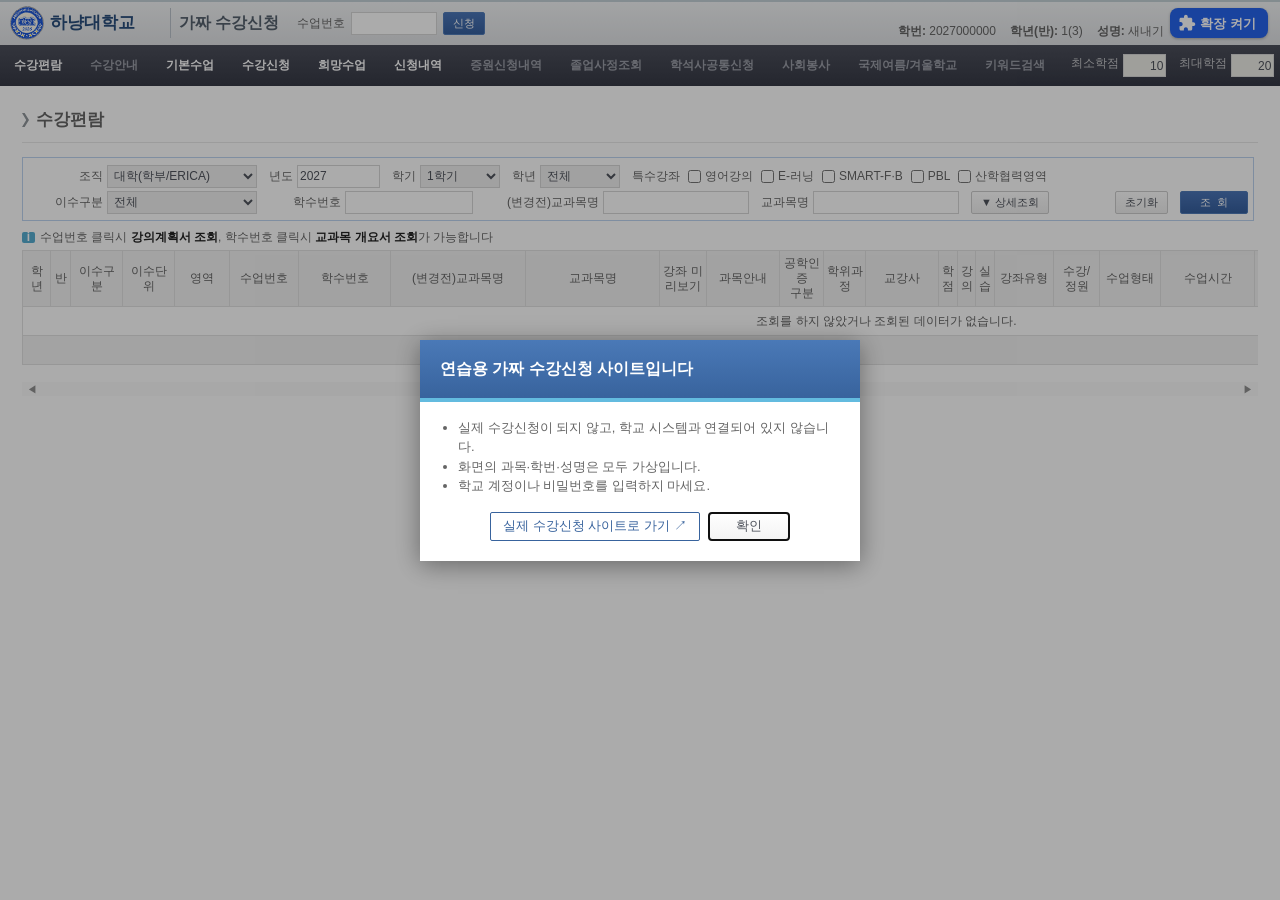
==== mock/index.html @ 7cc4e274 "fix: #30 리뷰 반영 (클릭 차단·패널·상태 바·목업 정리) core - 패널이 닫힌 뒤 확장 끄기를 0.5초 늦춰 더블클릭의 두 번째 클릭까지 막음 - 패널이 열려 있으면 " ====
<!doctype html>
<html lang="ko">
<head>
<meta charset="utf-8">
<title>가짜 수강신청</title>
<!--
  개발용 목업: 실제 수강신청 화면의 구조·흐름만 참고해 새로 작성. 과목·인물 데이터는 모두 가상.
  확장이 붙을 지점(메뉴 a[title], 버튼 value 문구, #gdMain 등)은 실제 화면과 같게 유지.
  알림 문구는 실제 문구를 확인하기 전까지 임시.
-->
<link rel="stylesheet" href="mock.css">
</head>
<body>
<div id="logo-area">
  <div class="left-area"><img class="school-logo" src="logo.png" alt=""><span class="school-name">하냥대학교</span><h2>가짜 수강신청</h2>
    <div class="quick-area">
      <label for="edQuickSuupNo">수업번호</label>
      <input type="text" id="edQuickSuupNo" size="7">
      <input type="button" id="btn_save_quick" class="blue" value="신청" data-act="quick">
    </div>
  </div>
  <div class="right-area">
    <span><b>학번:</b> 2027000000</span>
    <span><b>학년(반):</b> 1(3)</span>
    <span><b>성명:</b> 새내기</span>
  </div>
</div>
<div id="wrap">
  <div id="snb">
    <ul id="menu"></ul>
    <div class="credits hakjeom-area">
      <span class="text-type">최소학점</span> <input type="text" id="edMinHakjeom" readonly disabled>
      <span class="text-type" id="iwolHakjeom">최대학점</span> <input type="text" id="edMaxHakjeom" readonly disabled>
      <span class="text-type">신청학점</span> <input type="text" id="edSincheongHakjeom" readonly disabled>
      <span class="text-type">영어등급</span> <input type="text" readonly disabled>
    </div>
  </div>
  <div id="content-wrap"><div id="hyinContents"></div></div>
</div>
<!-- 브라우저 툴바의 확장 아이콘 대신 (오른쪽 위, 누르면 그 자리에 패널): extension/files.js의 파일을 차례로 불러오고 아이콘 클릭과 같이 동작 (data-sg라 차단 대상에서 빠짐) -->
<button type="button" id="dev-guide" title="신입생 시뮬레이터 확장 (실제로는 브라우저 툴바의 확장 아이콘)" data-sg>
  <svg viewBox="0 0 24 24" aria-hidden="true"><path d="M20.5 11H19V7c0-1.1-.9-2-2-2h-4V3.5C13 2.12 11.88 1 10.5 1S8 2.12 8 3.5V5H4c-1.1 0-2 .9-2 2v3.8h1.5c1.49 0 2.7 1.21 2.7 2.7s-1.21 2.7-2.7 2.7H2V20c0 1.1.9 2 2 2h3.8v-1.5c0-1.49 1.21-2.7 2.7-2.7s2.7 1.21 2.7 2.7V22H17c1.1 0 2-.9 2-2v-4h1.5c1.38 0 2.5-1.12 2.5-2.5S21.88 11 20.5 11z"/></svg>
  확장 켜기
</button>

<!-- 첫 진입 안내: 이 브라우저에서 한 번 확인하면 다시 띄우지 않음 (data-sg라 확장이 켜져 있어도 닫을 수 있음) -->
<dialog id="notice-dialog" class="course-dialog" data-kind="notice" aria-labelledby="notice-dialog-title" data-sg>
  <form method="dialog">
    <header class="course-dialog-header"><h2 id="notice-dialog-title">연습용 가짜 수강신청 사이트입니다</h2></header>
    <div class="course-dialog-content">
      <ul>
        <li>실제 수강신청이 되지 않고, 학교 시스템과 연결되어 있지 않습니다.</li>
        <li>화면의 과목·학번·성명은 모두 가상입니다.</li>
        <li>학교 계정이나 비밀번호를 입력하지 마세요.</li>
      </ul>
      <div class="course-dialog-footer">
        <a class="notice-real-link" href="https://portal.hanyang.ac.kr/sugang/sulg.do" target="_blank" rel="noopener noreferrer">실제 수강신청 사이트로 가기 ↗</a>
        <button class="course-dialog-close" autofocus>확인</button>
      </div>
    </div>
  </form>
</dialog>

<dialog id="course-dialog" class="course-dialog" aria-labelledby="course-dialog-title" data-sg>
  <form method="dialog">
    <header class="course-dialog-header">
      <h2 id="course-dialog-title"></h2>
      <button class="course-dialog-cross" aria-label="닫기" autofocus></button>
    </header>
    <div class="course-dialog-content">
      <div id="course-dialog-body"></div>
      <div class="course-dialog-footer"><button class="course-dialog-close">닫기</button></div>
    </div>
  </form>
</dialog>
<script>
const ME = { dept: '소프트웨어학부', min: 10, max: 20, gyoyangMax: 10 }; // 27학번 1학년, 개강 전 교양 10학점 제한

const K = 'no code name type area dept year cls prof credit lec lab time room cap enrolled hope limit'.split(' ');
const C = [
  ['10101', 'SWE1001', '프로그래밍기초', '전공기초', '', '소프트웨어학부', 1, 1, '김하늘', 3, 2, 2, '월(09:00-11:00) 수(09:00-11:00)', '공학관 301호', 45, 0, 52, '1학년 허용 / 소프트웨어학부만'],
  ['10102', 'SWE1001', '프로그래밍기초', '전공기초', '', '소프트웨어학부', 1, 2, '김하늘', 3, 2, 2, '화(13:00-15:00) 목(13:00-15:00)', '공학관 301호', 45, 0, 38, '1학년 허용 / 소프트웨어학부만'],
  ['10103', 'SWE1002', '이산수학', '전공기초', '', '소프트웨어학부', 1, 1, '이도윤', 3, 3, 0, '화(09:00-10:30) 목(09:00-10:30)', '공학관 205호', 60, 0, 64, ''],
  ['10104', 'SWE1003', '컴퓨터과학개론', '전공핵심', '', '소프트웨어학부', 1, 1, '박서연', 3, 3, 0, '월(13:00-14:30) 수(13:00-14:30)', '공학관 402호', 60, 0, 57, ''],
  ['20001', 'GEN1001', '대학글쓰기', '교양필수', '기초영역', '교양교육센터', 1, 3, '최민지', 2, 2, 0, '금(10:00-12:00)', '인문관 110호', 35, 0, 40, '1학년 허용 / 3반 대상'],
  ['20002', 'GEN1002', 'AI와사고', '교양필수', '기초영역', '교양교육센터', 1, 3, '한지호', 2, 2, 0, '목(15:00-17:00)', '공학관 PC실', 40, 0, 41, ''],
  ['20003', 'GEN1003', '영어회화1', '교양필수', '기초영역', '교양교육센터', 1, 3, 'Emily Park', 2, 2, 0, '화(15:00-17:00)', '국제관 204호', 25, 1, 27, '영어등급별 반 배정'],
  ['30001', 'GEN2101', '영화로읽는심리학', '교양선택', '인간이해영역', '교양교육센터', 1, 1, '문수아', 3, 3, 0, '월(10:30-12:00) 수(10:30-12:00)', '인문관 201호', 40, 31, 176, ''],
  ['30002', 'GEN2102', '생활속의경제학', '교양선택', '사회이해영역', '교양교육센터', 1, 1, '이서준', 3, 3, 0, '화(10:30-12:00) 목(10:30-12:00)', '경상관 201호', 50, 12, 64, ''],
  ['30003', 'GEN2103', '테니스', '교양선택', '자기인식영역', '교양교육센터', 1, 1, '오지훈', 2, 0, 2, '월(11:00-13:00)', '테니스장', 30, 30, 88, ''],
  ['30004', 'GEN2104', '미술과치유', '교양선택', '예술영역', '교양교육센터', 1, 1, '윤채원', 2, 2, 0, '수(15:00-17:00)', '예술관 302호', 25, 16, 140, ''],
  ['30005', 'GEN2105', '창업아이디어발상', '교양선택', '미래기술영역', '교양교육센터', 1, 1, '장민호', 3, 3, 0, '금(13:00-16:00)', '창업센터 세미나실', 60, 5, 30, ''],
  ['30006', 'GEN2106', '데이터시각화입문', '교양선택', '미래기술영역', '교양교육센터', 1, 1, '서지안', 3, 2, 2, '목(09:00-12:00)', '공학관 PC실', 40, 22, 95, ''],
  ['30007', 'GEN2107', '세계사의장면들', '교양선택', '역사영역', '교양교육센터', 1, 1, '임도현', 3, 3, 0, '월(15:00-16:30) 수(15:00-16:30)', '인문관 305호', 80, 44, 70, ''],
  ['40001', 'BUS1001', '경영학원론', '전공기초', '', '경영학부', 1, 1, '강예린', 3, 3, 0, '화(09:00-10:30) 목(09:00-10:30)', '경상관 101호', 70, 0, 85, '경영학부 1학년만 허용'],
  ['40002', 'DES1001', '디자인씽킹', '전공기초', '', '디자인학부', 1, 1, '조하은', 3, 1, 2, '금(09:00-12:00)', '디자인관 201호', 30, 0, 26, ''],
].map(r => Object.fromEntries(K.map((k, i) => [k, r[i]])));
const byNo = Object.fromEntries(C.map(c => [c.no, c]));

let hope = ['30001', '30004', '30006', '30007', '10101', '10102', '30002']; // A안·B안 섞어 담아 둔 상태
const selectedHope = new Set(hope);
let done = ['20003']; // 이미 1과목 신청된 상태 (신청내역·수강취소 화면 확인용)
const found = {}, query = {}; // 페이지별 조회 결과·조건 (화면 이동해도 유지)
const sum = type => done.map(n => byNo[n]).filter(c => !type || c.type.startsWith(type)).reduce((s, c) => s + c.credit, 0);

// ---------- 표 열 정의 ----------
const btn = (v, act, c, cls = '') => `<input type="button" class="${cls}" value="${v}" data-act="${act}" data-no="${c.no}">`;
const magnifier = (c, action, label) => `<button type="button" class="course-detail-button" aria-label="${label}" data-act="${action}" data-no="${escapeAttr(c.no)}"><svg aria-hidden="true" viewBox="0 0 16 16"><circle cx="6.5" cy="6.5" r="3.5"/><path d="m9 9 4 4"/></svg></button>`;
const courseTextLink = (c, value, action) => value ? `<a href="#" class="course-text-link" data-act="${action}" data-no="${escapeAttr(c.no)}">${escapeAttr(value)}</a>` : '';
const courseNumber = (c, key, action, label) => c[key] ? `<span class="course-number">${courseTextLink(c, c[key], action)}${magnifier(c, action, label)}</span>` : '';
const col = {
  check: [() => `<input type="checkbox" id="chooseAll" aria-label="희망수업 전체 선택"${hope.length && hope.every(n => selectedHope.has(n)) ? ' checked' : ''}>`, c => `<input type="checkbox" name="editBox" value="${c.no}" aria-label="${escapeAttr(c.name)} 선택"${selectedHope.has(c.no) ? ' checked' : ''}>`],
  order: ['정렬순서', c => `<select class="orderSeq" aria-label="${escapeAttr(c.name)} 정렬순서"><option value="">선택</option>${hope.map((_, j) => `<option>${j + 1}</option>`).join('')}</select>`],
  apply: ['수강신청', c => btn('신청', 'apply', c, 'blue')],
  increase: ['증원신청', () => ''],
  increaseTarget: ['증원신청 대상자', () => ''],
  hopeApply: ['수강신청', c => done.includes(c.no) ? '' : btn('신청', 'apply', c, 'blue')], // 실제 희망수업은 이미 신청한 과목에 [신청]이 없다
  hopeAdd: ['희망신청', c => btn('추가', 'hopeAdd', c)],
  hopeDel: ['희망수업 삭제', c => btn('희망삭제', 'hopeDel', c)],
  cancel: ['수강취소', c => btn('수강취소', 'cancel', c)],
  refund: ['환불', () => ''],
  year: ['학년', c => c.year], cls: ['반', c => c.cls],
  type: ['이수구분', c => c.type], area: ['영역', c => `<span class="course-area">${escapeAttr(c.area || '영역없음')}</span>`],
  no: ['수업번호', c => courseNumber(c, 'no', 'syllabus', '강의계획서 조회')],
  code: ['학수번호', c => courseNumber(c, 'code', 'overview', '교과목 개요서 조회')],
  name: ['교과목명', c => c.name],
  prof: ['교강사', c => c.prof], credit: ['학점', c => c.credit], lec: ['강의', c => c.lec], lab: ['실습', c => c.lab],
  seat: ['수강/<br>정원', c => courseTextLink(c, `${c.enrolled}/${c.cap}`, 'courseCapacity')],
  enrolled: ['신청인원', c => c.enrolled], cap: ['제한인원', c => c.cap], hope: ['희망인원', c => c.hope],
  retake: ['재수강<br>여부', () => 'N'],
  retakeCode: ['재수강 학수번호', () => ''],
  retakeName: ['재수강과목', () => ''],
  time: ['수업시간', c => c.time ? `<button type="button" class="course-link course-time" data-act="timetable" data-no="${c.no}">${c.time.split(/(?<=\))\s+/).map(line => `<span class="course-time-line">${escapeAttr(line)}</span>`).join('<br>')}</button>` : ''], room: ['강의실', c => c.room],
  limit: ['이수제한<br>여부', c => c.limit ? `<a href="#" data-act="limit" data-no="${c.no}">O</a>` : ''],
  dept: ['설강학과', c => courseTextLink(c, c.dept, 'courseDepartment')],
  unit: ['이수단위', () => ''], old: ['(변경전)교과목명', c => c.old || ''],
  preview: ['강좌 미리보기', () => ''], notice: ['과목안내', () => ''],
  accreditation: ['공학인증<br>구분', c => c.abek || ''], degree: ['학위과정', () => '학사'],
  format: ['강좌유형', c => c.gangjwaType || '일반'], mode: ['수업형태', () => ''],
  detail: ['과목상세 정보', c => `${courseTextLink(c, c.teuksu, 'courseDetail')} ${magnifier(c, 'courseDetail', '과목 상세 정보')}`], competency: ['6C핵심역량', () => ''],
  manager: ['관장학과', c => c.dept],
};
// 'hidden': 실제 수강신청 표처럼 머리글 없는 숨김 칸(td.hidden-type) 3개를 끼워 넣음 → 확장이 칸 위치를 제대로 세는지 확인용
const cellHtml = (k, c, i) => k === 'hidden' ? '<td class="hidden-type">1</td>'.repeat(3) : `<td>${col[k][1](c, i)}</td>`;
const catalogCols = 'year cls type unit area no code old name preview notice accreditation degree prof credit lec lab format seat mode time room limit detail competency dept manager'.split(' ');
const catalogWidths = [28,20,52,52,55,69,87,135,134,47,73,44,42,73,19,18,19,59,46,61,94,82,64,95,73,74,108];
const applyCols = ['apply', 'increase', 'increaseTarget', 'hidden', ...catalogCols.flatMap(k => k === 'preview' ? [k, 'hopeAdd'] : [k])];
const applyWidths = [58,58,112, ...catalogCols.flatMap((k, i) => k === 'preview' ? [catalogWidths[i], 64] : [catalogWidths[i]])];
const hopeCols = 'check order hopeApply enrolled cap hope type unit area no code name notice hopeDel accreditation retake retakeCode retakeName degree prof credit lec lab format time room limit detail dept manager'.split(' ');
const hopeWidths = [30,67,61,40,40,40,58,42,59,66,94,144,85,77,48,35,52,56,30,48,23,22,22,43,105,115,45,92,85,90];
const doneCols = 'cancel refund type unit area no code name notice accreditation retake retakeCode retakeName degree prof credit lec lab format seat time room detail dept manager'.split(' ');
const doneWidths = [76,50,54,48,58,73,93,145,74,48,43,58,61,42,60,22,22,22,49,54,100,112,103,88,100];
const basicCols = 'apply increase increaseTarget year cls type unit no code name hopeAdd notice accreditation degree prof credit lec lab format seat time room limit detail dept manager'.split(' ');
const basicSubCols = basicCols.filter(k => k !== 'unit' && k !== 'hopeAdd');
const basicWidths = [49,49,72,27,21,55,55,63,75,145,64,68,58,52,70,22,22,22,61,49,93,122,60,85,91,92];
const otherWidths = { check: 32, order: 75, year: 32, cls: 24, name: 140, time: 135, room: 125, dept: 100 };
let pageNo = 1;
const pager = () => `<div id="pagingPanel" align="center"><span>처음&nbsp;</span> <span>이전</span> <span class="numberLink">${[1, 2, 3].map(n => n === pageNo
  ? `<span class="strong">${n}</span>` : `<a style="cursor:pointer" data-act="page" data-page="${n}">${n}</a>`).join(' | ')}</span>`
  + `<a style="cursor:pointer" data-act="page" data-page="${Math.min(pageNo + 1, 3)}"><span>&nbsp;다음</span></a> <a style="cursor:pointer" data-act="page" data-page="3" class="arrow next"><span>&nbsp;끝</span></a></div>`;
const grid = (keys, rows, id = 'gdMain') => {
  const visible = keys.filter(k => k !== 'hidden');
  const isBasic = keys === basicCols || keys === basicSubCols;
  const widths = keys === catalogCols ? catalogWidths : keys === applyCols ? applyWidths : keys === hopeCols ? hopeWidths : keys === doneCols ? doneWidths : isBasic ? basicCols.flatMap((k, i) => visible.includes(k) ? [basicWidths[i]] : []) : visible.map(k => otherWidths[k] || 72);
  const columnWidths = widths.map((w, i) => Math.max(w, visible[i] === 'no' ? 68 : visible[i] === 'code' ? 92 : 0));
  const totalWidth = columnWidths.reduce((a, b) => a + b, 0);
  return `<div class="grid-wrap" tabindex="0" aria-label="과목 목록"><table id="${id}" class="grid${isBasic ? ' basic-grid' : ''}" style="width:${isBasic ? '100%;min-width:' + totalWidth : totalWidth}px">
  <colgroup>${columnWidths.map(w => `<col style="width:${isBasic ? (w / totalWidth * 100) + '%' : w + 'px'}">`).join('')}</colgroup>
  <thead><tr>${visible.map(k => `<th scope="col">${typeof col[k][0] === 'function' ? col[k][0]() : col[k][0]}</th>`).join('')}</tr></thead>
  <tbody>${rows.length ? rows.map((c, i) => `<tr data-no="${c.no}">${keys.map(k => cellHtml(k, c, i)).join('')}</tr>`).join('')
    : `<tr><td class="empty emptyDataList" colspan="${visible.length}"${isBasic ? ' aria-label="등록된 과목 없음"' : ''}>${isBasic ? '' : '조회를 하지 않았거나 조회된 데이터가 없습니다.'}</td></tr>`}</tbody>
  ${rows.length ? (id === 'gdMain' ? `<tfoot><tr><td colspan="${visible.length}">${pager()}</td></tr></tfoot>` : '') : `<tfoot aria-hidden="true"><tr><td colspan="${visible.length}"></td></tr></tfoot>`}</table></div>
  ${isBasic ? '' : '<div class="grid-rail"><button type="button" aria-label="표 왼쪽으로 이동" data-scroll="-1">◀</button><button type="button" aria-label="표 오른쪽으로 이동" data-scroll="1">▶</button></div>'}`;
};

const opts = (list, v) => list.map(o => `<option${o === v ? ' selected' : ''}>${o}</option>`).join('');
const escapeAttr = value => String(value ?? '').replace(/[&<>"']/g, ch => ({'&':'&amp;','<':'&lt;','>':'&gt;','"':'&quot;',"'":'&#39;'}[ch]));
const courseGroups = ['전체', '공통과목(교양)', '학과과목(전공)', '핵심/특화 프로그램'];
const searchBox = (page, q = query[page] || {}) => `<div class="search-box" data-page="${page}">
  <div class="search-row">
    <label class="first-filter">조직 <select id="cbJojikGbCd"><option>대학(학부/ERICA)</option></select></label>
    <label class="year-filter">년도 <input type="number" id="cbYear" name="year" style="width:83px" value="${escapeAttr(q.year ?? 2027)}"${page === 'apply' ? ' disabled' : ''}></label>
    <label class="term-filter">학기 <select id="cbTerm" name="term"${page === 'apply' ? ' disabled' : ''}>${opts(['1학기','여름학기','2학기','겨울학기'], q.term || '1학기')}</select></label>
    <label class="grade-filter">학년 <select id="cbGrade" name="grade">${opts(['전체','1','2','3','4','5','전학년'], q.grade)}</select></label>
    <span class="special-filters">특수강좌 ${['영어강의','E-러닝','SMART-F·B','PBL','산학협력영역'].map((label, i) => `<label><input type="checkbox" name="special" value="${i}"${q.special?.includes(String(i)) ? ' checked' : ''}> ${label}</label>`).join('')}</span>
    ${page === 'apply' ? `<div class="course-groups" role="group" aria-label="과목구분">${courseGroups.map((label, i) => {
      const id = ['all', 'gong', 'hak', 'pgm'][i];
      return `<span class="sgsg-season" inline><input type="radio" name="strIlbanCommonGb" id="${id}" value="${i || ''}"${label === (q.gubun || '전체') ? ' checked' : ''}><label for="${id}"> ${label}</label></span>`;
    }).join('')}</div>` : ''}
  </div>
  <div class="search-row">
  <label class="first-filter">이수구분 <select id="cbIsuGb" name="type">${opts(['전체', '교양필수', '교양선택', '전공기초', '전공핵심'], q.type)}</select></label>
  <label class="code-filter">학수번호 <input id="cbHaksu" type="text" name="code" style="width:128px" value="${escapeAttr(q.code)}"></label>
  <label class="old-filter">(변경전)교과목명 <input id="cbChgGwamokNm" type="text" name="old" style="width:146px" value="${escapeAttr(q.old)}"></label>
  <label class="name-filter">교과목명 <input id="cbGwamokNm" type="text" name="name" style="width:146px" value="${escapeAttr(q.name)}"></label>
  <span class="btn_common_wrap"><input type="button" id="btn_Detail" value="▼ 상세조회" data-detail aria-controls="mock-search-detail" aria-expanded="${!!q.detail}"${q.detail ? ' style="display:none"' : ''}></span>
  <span class="btn_common_wrap"><input type="button" id="btn_General" value="▲ 일반조회" data-detail aria-controls="mock-search-detail" aria-expanded="${!!q.detail}"${q.detail ? '' : ' style="display:none"'}></span>
  <div class="search-actions">
    <input type="button" id="btn_Refresh" value="초기화" data-act="reset">
    <input type="button" id="btn_Find" class="blue" value="조  회" data-act="search">
  </div>
  </div>
  <div class="search-detail" id="mock-search-detail" ${q.detail ? '' : 'hidden'}>
  ${page === 'apply' ? '<span>과목구분과 특수강좌 조건을 함께 선택해 조회할 수 있습니다.</span>' : `<label>과목구분 <select name="gubun">${opts(courseGroups.slice(0, 3), q.gubun)}</select></label>`}
  </div>
</div>`;
const gridHint = '<p class="grid-hint">수업번호 클릭시 <b>강의계획서 조회</b>, 학수번호 클릭시 <b>교과목 개요서 조회</b>가 가능합니다</p>';

// ---------- 화면 ----------
const PAGES = [
  ['pyunram', '수강편람', () => searchBox('pyunram') + gridHint + grid(catalogCols, found.pyunram || [])],
  ['guide', '수강안내', () => unsupported()], // 만들지 않음 (메뉴 순서 때문에 여기 둠)
  ['basic', '기본수업', () => `<div class="basic-toolbar">${gridHint}
    <input type="button" id="btn_dongil" value="동일/대치 교과목 확인" data-act="dongil"></div>
    <section class="basic-section" aria-labelledby="basic-heading"><h4 id="basic-heading">기본수업조회</h4>
    ${grid(basicCols, C.filter(c => c.type === '교양필수' || (c.dept === ME.dept && c.year === 1)))}</section>
    <section class="basic-section" aria-labelledby="basic-sub-heading"><h4 id="basic-sub-heading">타학과전공인정교과목</h4>
    ${grid(basicSubCols, [], 'gdSub')}</section>`],
  ['apply', '수강신청', () => searchBox('apply') + gridHint + grid(applyCols, found.apply || [])],
  ['hope', '희망수업', () => `<ul class="w-20 hope-toolbar">
      <li><span class="btn_common_wrap"><input type="button" id="btn_siganpyo" class="hope-action" value="선택과목 시간표보기" data-act="hopeTimetable"></span>
      <input type="text" id="edGwamok" size="2" readonly value="${hope.length}"> 과목 /
      <input type="text" id="edHakjeom" size="2" readonly value="${hope.reduce((s, n) => s + byNo[n].credit, 0)}"> 학점</li>
      <li>&nbsp;</li>
      <li>◎ 희망수업추가 이후에 시간표, 이수제한이 변경될 수도 있으므로, 반드시 수강신청 전에 최종확인을 하시기 바랍니다.</li>
    </ul>
    ${gridHint}
    <div class="toolbar hope-sort"><input type="button" id="btn_save" class="hope-action" value="정렬순서저장" data-act="orderSave"></div>`
    + grid(hopeCols, hope.map(n => byNo[n]))],
  ['done', '신청내역', () => `<div class="done-toolbar">
      <div>
        <p class="grid-hint done-warning"><strong>재수강 여부 및 적용 이수구분(다전공생은 적용 예정 이수구분)을 반드시 확인하시기 바랍니다.</strong></p>
        <p class="grid-hint">아래 신청내역에는 사회봉사과목은 포함되어 있지 않습니다.</p>
      </div>
      <input type="button" class="hope-action" value="신청과목시간표확인(고지서출력)" data-act="doneTimetable">
    </div>` + grid(doneCols, done.map(n => byNo[n]))],
];
const FIRST = 'pyunram'; // 첫 화면 (실제 로그인 직후 화면은 확인 필요)

const extraPages = [
  ['increase', '증원신청내역'], ['graduation', '졸업사정조회'], ['combined', '학석사공통신청'],
  ['volunteer', '사회봉사'], ['international', '국제여름/겨울학교'], ['keyword', '키워드검색'],
];
// 만들지 않은 화면: 메뉴는 눌리지 않고, 마우스를 올리거나 포커스하면 안내만 뜬다 (주소로 직접 들어오면 같은 문구)
const UNAVAILABLE = '실제 수강신청 사이트에서만 볼 수 있어요.';
const unsupported = () => `<p>${UNAVAILABLE}</p>`;
const unavailable = new Set(['guide', ...extraPages.map(([key]) => key)]);
for (const [key, title] of extraPages) PAGES.push([key, title, unsupported]);
// 사회봉사·국제여름/겨울학교는 실제로는 하위 메뉴가 펼쳐지는 묶음이지만 MVP에서 빼서 다른 메뉴처럼 막아 둔다
document.getElementById('menu').innerHTML = PAGES.map(([key, title]) => unavailable.has(key)
  ? `<li><a tabindex="0" aria-disabled="true" aria-describedby="menu-tip" title="${title}" data-unavailable>${title}</a></li>`
  : `<li><a href="#!${key}" title="${title}">${title}</a></li>`).join('');
const menuTip = Object.assign(document.createElement('div'), { id: 'menu-tip', role: 'tooltip', hidden: true, textContent: UNAVAILABLE });
document.body.append(menuTip);
const menuTipFor = e => e.target.closest?.('#menu [data-unavailable]');
const showMenuTip = e => {
  const a = menuTipFor(e);
  if (!a) return;
  const r = a.getBoundingClientRect();
  menuTip.hidden = false;
  menuTip.style.left = Math.max(4, Math.min(r.left, document.documentElement.clientWidth - menuTip.offsetWidth - 4)) + 'px';
  menuTip.style.top = r.bottom + 4 + 'px';
};
const hideMenuTip = e => { if (menuTipFor(e)) menuTip.hidden = true; };
// window capture: 확장(자유 팁)이 페이지의 마우스 올림 이벤트를 막아도 안내가 뜨게. 확장보다 먼저 등록되므로 먼저 실행된다
['mouseover', 'focusin'].forEach(t => addEventListener(t, showMenuTip, true));
['mouseout', 'focusout'].forEach(t => addEventListener(t, hideMenuTip, true));
document.getElementById('snb').addEventListener('scroll', () => { menuTip.hidden = true; });

function render() {
  const key = location.hash.slice(2);
  const [k, title, view] = PAGES.find(p => p[0] === key) || PAGES.find(p => p[0] === FIRST);
  document.querySelectorAll('#menu a').forEach(a => a.classList.toggle('on', a.hash === `#!${k}`));
  document.getElementById('hyinContents').innerHTML = `<div class="header"><h3 class="txt_title">${title}</h3></div><div class="hyinTemplate">${view()}</div>`;
  edMinHakjeom.value = ME.min; edMaxHakjeom.value = ME.max; edSincheongHakjeom.value = sum();
}
addEventListener('hashchange', () => {
  pageNo = 1; // 화면을 옮기면 1페이지부터
  render();
});

// ---------- 동작 ----------
function apply(c) {
  if (!c) return alert('해당 수업번호가 없습니다.');
  if (done.some(n => byNo[n].code === c.code)) return alert('이미 신청한 과목입니다.');
  if (c.enrolled >= c.cap) return alert('정원이 초과되었습니다.');
  if (sum() + c.credit > ME.max) return alert(`최대 신청학점(${ME.max}학점)을 초과합니다.`);
  if (c.type.startsWith('교양') && sum('교양') + c.credit > ME.gyoyangMax) return alert(`개강 전에는 교양을 최대 ${ME.gyoyangMax}학점까지 신청할 수 있습니다.`);
  // ponytail: 시간 중복 검사는 생략. 실전 재현 기능(가짜 모달)에서 다룰 예정
  c.enrolled++; done.push(c.no);
  alert('신청되었습니다.');
}

const courseDialog = document.getElementById('course-dialog');
const dialogTable = (headers, widths, rows) => `<table class="course-dialog-table">
  <colgroup>${widths.map(w => `<col style="width:${w}%">`).join('')}</colgroup>
  <thead><tr>${headers.map(h => `<th scope="col">${escapeAttr(h)}</th>`).join('')}</tr></thead>
  <tbody>${rows}</tbody></table>`;
const dialogCells = cells => `<tr>${cells.map(value => `<td>${escapeAttr(value)}</td>`).join('')}</tr>`;
function openCourseDialog(kind, title, body) {
  courseDialog.dataset.kind = kind;
  document.getElementById('course-dialog-title').textContent = title;
  document.getElementById('course-dialog-body').innerHTML = body;
  courseDialog.showModal();
}
function showCourseLimit(c) {
  const rows = `<tr><td colspan="6">${escapeAttr(c.limit || '이수제한 없음')}</td></tr>`;
  openCourseDialog('limit', '이수제한여부', dialogTable(['적용 대상 소속','1학년','2학년','3학년','4학년','5학년'], [32,13.6,13.6,13.6,13.6,13.6], rows));
}
function courseTimeTable(c) {
  // 캡처처럼 16주를 표시하는 모의 시간표. 실제 학사일정과 연결되지 않는다.
  const dayNames = '월화수목금토일';
  const slots = [...c.time.matchAll(/([월화수목금토일])\((\d{2}:\d{2}-\d{2}:\d{2})\)/g)];
  const rows = Array.from({ length: 16 }, (_, week) => slots.map(([,day,time]) => {
    const date = new Date(Date.UTC(2027, 2, 1 + week * 7 + dayNames.indexOf(day))) // 2027-03-01(월)부터;
    return dialogCells([week + 1, c.lec ? '이론' : '실습', date.toISOString().slice(0, 10).replace(/-/g, '.'), day, time, c.prof]);
  }).join('')).join('');
  return dialogTable(['주(회)차','수업구분','날짜','요일','시간','교강사'], [10,12.5,21,9,26.5,21], rows || '<tr><td colspan="6">표시할 수업 시간이 없습니다.</td></tr>');
}
function showCourseTime(c) { openCourseDialog('timetable', '수업 시간표', courseTimeTable(c)); }
function weeklyCourseTable(courses) {
  const weekdays = ['월', '화', '수', '목', '금', '토', '일'];
  const minutes = value => { const [h, m] = value.split(':').map(Number); return h * 60 + m; };
  const slots = courses.flatMap((course, color) => [...course.time.matchAll(/([월화수목금토일])\((\d{2}:\d{2})-(\d{2}:\d{2})\)/g)]
    .map(([, day, from, to]) => ({ course, color, day, from, to, start: minutes(from), end: minutes(to) })))
    .filter(slot => slot.end > slot.start);
  if (!slots.length) return '<p>선택한 과목에 표시할 수업 시간이 없습니다.</p>';
  const days = weekdays.slice(0, Math.max(5, ...slots.map(s => weekdays.indexOf(s.day) + 1)));
  const start = Math.floor(Math.min(9 * 60, ...slots.map(s => s.start)) / 60);
  const end = Math.ceil(Math.max(18 * 60, ...slots.map(s => s.end)) / 60);
  const hours = Array.from({ length: end - start }, (_, i) => start + i);
  const origin = start * 60;
  return `<div class="weekly-scroll" tabindex="0" aria-label="주간 시간표 영역">
    <div class="weekly-grid" style="--days:${days.length};--hours:${hours.length}">
      <div class="weekly-heading">시간</div>${days.map(day => `<div class="weekly-heading">${day}</div>`).join('')}
      <div class="weekly-axis">${hours.map(h => `<div>${String(h).padStart(2, '0')}:00</div>`).join('')}</div>
      ${days.map(day => {
        const items = slots.filter(s => s.day === day).sort((a, b) => a.start - b.start || a.end - b.end);
        const laneEnds = [];
        const placed = items.map(slot => {
          const free = laneEnds.findIndex(end => end <= slot.start);
          const lane = free < 0 ? laneEnds.length : free;
          laneEnds[lane] = slot.end;
          return { ...slot, lane };
        });
        return `<div class="weekly-day" role="group" aria-label="${day}요일">${placed.map(s => `<div class="weekly-course weekly-color-${s.color % 5}" style="--start:${s.start - origin};--duration:${s.end - s.start};--lane:${s.lane};--lanes:${laneEnds.length}" title="${escapeAttr(s.course.name)} · ${s.from}–${s.to} · ${escapeAttr(s.course.room)}"><strong>${escapeAttr(s.course.name)}</strong><span>${s.from}–${s.to}</span><span>${escapeAttr(s.course.room)}</span></div>`).join('')}</div>`;
      }).join('')}
    </div>
  </div>`;
}
function showCourseDetail(c) {
  const rows = dialogCells([c.gangjwaType || '일반','등급(ABCDEF)', c.abek === 'Y' ? 'Y' : 'N','N',''])
    + `<tr><th scope="row">특수강좌</th><td colspan="4" class="course-detail-text">${escapeAttr(c.teuksu || '')}</td></tr><tr><th scope="row">설명</th><td colspan="4" class="course-detail-text"></td></tr>`;
  openCourseDialog('detail', '과목 상세 정보', dialogTable(['강좌유형','성적부여형태','공학인증과목','교직과목','비고'], [15,42,15,15,13], rows));
}
const docEmpty = '조회를 하지 않았거나 조회된 데이터가 없습니다.';
const docPrint = '<button type="button" class="doc-tool" data-doc-print>출력</button>';
const docRows = pairs => pairs.map(([label, value]) => `<tr><th scope="row">${label}</th><td>${escapeAttr(value ?? '')}</td></tr>`).join('');
const docTable = rows => `<table class="course-dialog-table document-table"><tbody>${docRows(rows)}</tbody></table>`;
const emptyDocTable = (heads, widths) => dialogTable(heads, widths, `<tr><td colspan="${heads.length}">${docEmpty}</td></tr>`);
function showCourseOverview(c) {
  openCourseDialog('overview', '교과목 개요서', `<div class="document-tools overview-tools"><span>교과목 개요서</span>${docPrint}</div>
    <div class="overview-metadata">
      ${docTable([['국문', c.name], ['영문', c.nameEn], ['관장학과', c.manager || c.dept], ['대학', c.college]])}
      ${docTable([['과목구분', c.type], ['대상학년', c.year], ['대상학기', c.targetTerm], ['학점', c.credit], ['강의', c.lec], ['실습', c.lab]])}
    </div>
    ${docTable([['국문개요', c.description], ['영문개요', c.descriptionEn], ['수업목표', c.objective]])}
    <div class="overview-books">${emptyDocTable(['도서ID','도서명','저자명','출판사','ISBN'], [10,55,10,15,10])}</div>`);
}
function showCourseSyllabus(c) {
  const narrative = ['교과목개요','수업목표 및 안내','지난학기 강의평가 반영사항','세부 수업목표1','세부 수업목표2','세부 수업목표3','교과목 주요주제','선수과목안내','수강생 유의사항','장애학생 수업안내'];
  const books = ['순번','교재명','저자','출판사','ISBN','가격','삭제'];
  const plan = `<div class="document-tools"><button type="button" class="doc-lang is-active" data-doc-lang="국문" aria-pressed="true">국문</button><button type="button" class="doc-lang" data-doc-lang="영문" aria-pressed="false">영문</button>${docPrint}</div>
    <h3>첨부파일</h3><div class="document-empty">${docEmpty}</div>
    ${docTable([['강의소개영상', '']])}
    <h3 id="syllabus-language-title">강의계획서(국문)</h3>
    <div class="syllabus-meta">
      ${docTable([['교과목명 (국문)', c.name], ['교과목명 (영문)', c.nameEn], ['학수번호', c.code], ['수업코드', c.no], ['강의시간', c.time]])}
      ${docTable([['과목구분', c.type], ['설강조직', c.dept], ['학점', c.credit], ['강의', c.lec], ['실습', c.lab]])}
    </div>
    <h3>교강사정보</h3>${docTable([['소속', ''], ['성명', c.prof], ['연락처', ''], ['E-MAIL', ''], ['홈페이지', '']])}
    <h3>수업운영</h3>${docTable([['수업형태', c.mode], ['수업진행형태', ''], ['강의평가유형', ''], ['지속가능 발전목표 SDGs', '']])}
    <table class="course-dialog-table document-table"><tbody>${narrative.map(label => `<tr><th scope="row">${label}</th><td><textarea readonly aria-label="${label}"></textarea></td></tr>`).join('')}</tbody></table>
    <h3>교재</h3>${emptyDocTable(books, [6,46,12,12,12,6,6])}
    <h3>부교재</h3>${emptyDocTable(books, [6,46,12,12,12,6,6])}
    <h3>평가항목</h3>${dialogTable(['평가항목','비율','평가항목','비율'], [37,13,37,13], [['출석','','퀴즈',''],['과제','','중간고사',''],['토론','','기말고사','']].map(dialogCells).join(''))}
    <h3>주별 강의계획 및 과제</h3>${dialogTable(['주(회)차','주제','활동사항','수업형태'], [10,35,35,20], Array.from({length:16}, (_, i) => `<tr><td>${i+1}주(회)차</td><td><span class="doc-field"></span></td><td><span class="doc-field"></span></td><td>선택</td></tr>`).join(''))}`;
  openCourseDialog('syllabus', '수업계획서', plan);
}
const courseViews = { limit: showCourseLimit, timetable: showCourseTime, courseDetail: showCourseDetail,
  courseDepartment: c => openCourseDialog('department', '타과전공 개설수업목록',
    `<p class="department-course-name">${escapeAttr(c.name)}</p>`
    + emptyDocTable(['년도','학기','설강학과','학년','이수구분'], [14,14,29,14,29])),
  courseCapacity: c => openCourseDialog('capacity', '신청/정원 인원',
    dialogTable(['총정원+증원인원','1학년','2학년','3학년','4,5학년','대학원','다전공','교환학생','증원인원'],
      [24,8,8,8,10,9,9,10,14], dialogCells([c.cap, ...(c.capacityBreakdown || Array(8).fill(''))]))),
  syllabus: showCourseSyllabus, overview: showCourseOverview };
courseDialog.addEventListener('click', e => {
  const tab = e.target.closest('[data-doc-lang]');
  if (tab) {
    courseDialog.querySelectorAll('[data-doc-lang]').forEach(button => {
      const active = button === tab;
      button.classList.toggle('is-active', active);
      button.setAttribute('aria-pressed', String(active));
    });
    document.getElementById('syllabus-language-title').textContent = `강의계획서(${tab.dataset.docLang})`;
  }
  if (e.target.closest('[data-doc-print]')) window.print();
});

const ACT = {
  apply: c => apply(c),
  quick: () => apply(byNo[edQuickSuupNo.value.trim()]),
  hopeAdd: c => {
    if (hope.includes(c.no)) return alert('이미 희망수업에 담긴 과목입니다.');
    hope.push(c.no);
    selectedHope.add(c.no);
    c.hope++;
    alert('희망수업에 추가되었습니다.');
  },
  hopeDel: c => { hope = hope.filter(n => n !== c.no); selectedHope.delete(c.no); c.hope--; },
  cancel: c => { if (confirm(`${c.name} 수강을 취소하시겠습니까?`)) { done = done.filter(n => n !== c.no); c.enrolled--; } },
  orderSave: () => {
    // 번호를 고른 과목이 앞으로, 안 고른 과목은 기존 순서대로 뒤에
    const rank = [...document.querySelectorAll('.orderSeq')].map((s, i) => [hope[i], s.value ? +s.value : 99 + i]);
    hope = rank.sort((a, b) => a[1] - b[1]).map(r => r[0]);
    alert('정렬순서가 저장되었습니다.');
  },
  dongil: () => alert('동일/대치 교과목으로 지정된 이수 과목이 없습니다.'),
  page: (_, el) => { pageNo = Number(el.dataset.page); },
  reset: (_, el) => { pageNo = 1; const page = el.closest('.search-box').dataset.page; delete query[page]; delete found[page]; },
  search: (_, el) => {
    pageNo = 1; // 새로 조회하면 1페이지부터
    const box = el.closest('.search-box'), f = n => (box.querySelector(`[name=${n}]:checked`) || box.querySelector(`[name=${n}]`)).value.trim();
    const special = [...box.querySelectorAll('[name=special]:checked')].map(input => input.value);
    const gubun = box.dataset.page === 'apply' ? courseGroups[Number(f('strIlbanCommonGb'))] : f('gubun');
    query[box.dataset.page] = { gubun, type: f('type'), code: f('code'), name: f('name'), old: f('old'), year: f('year'), term: f('term'), grade: f('grade'), special, detail: !box.querySelector('.search-detail').hidden };
    found[box.dataset.page] = C.filter(c =>
      f('year') === '2027' && f('term') === '1학기' && // 27학번 신입생이 신청하는 학기만 결과가 있다
      (f('grade') === '전체' || String(c.year) === f('grade')) &&
      (!special.length || special.some(tag => c.special?.includes(tag))) &&
      (c.old || '').includes(f('old')) &&
      (gubun === '전체' ||
        (gubun === '공통과목(교양)' && c.type.startsWith('교양')) ||
        (gubun === '학과과목(전공)' && c.type.startsWith('전공')) ||
        (gubun === '핵심/특화 프로그램' && c.program)) &&
      (f('type') === '전체' || c.type === f('type')) &&
      c.code.includes(f('code').toUpperCase()) && c.name.includes(f('name')));
  },
};

document.addEventListener('change', e => {
  const input = e.target;
  if (input.id === 'chooseAll') {
    document.querySelectorAll('input[name=editBox]').forEach(box => { box.checked = input.checked; });
    selectedHope.clear();
    if (input.checked) hope.forEach(no => selectedHope.add(no));
  } else if (input.matches('input[name=editBox]')) {
    if (input.checked) selectedHope.add(input.value);
    else selectedHope.delete(input.value);
    document.getElementById('chooseAll').checked = hope.every(no => selectedHope.has(no));
  }
});
document.addEventListener('click', e => {
  const detail = e.target.closest('[data-detail]');
  if (detail) {
    const panel = detail.closest('.search-box').querySelector('.search-detail');
    panel.hidden = !panel.hidden;
    // 실제 화면처럼 [▼ 상세조회]와 [▲ 일반조회]가 번갈아 보인다
    for (const b of detail.closest('.search-box').querySelectorAll('[data-detail]')) {
      b.setAttribute('aria-expanded', String(!panel.hidden));
      b.style.display = (b.id === 'btn_General') === panel.hidden ? 'none' : '';
    }
    return;
  }
  const scroll = e.target.closest('[data-scroll]');
  if (scroll) {
    scroll.closest('.grid-rail').previousElementSibling.scrollBy({left: 240 * Number(scroll.dataset.scroll)});
    return;
  }
  const el = e.target.closest('[data-act]');
  if (!el) return;
  e.preventDefault();
  if (el.dataset.act === 'hopeTimetable') {
    const courses = hope.filter(no => selectedHope.has(no)).map(no => byNo[no]);
    openCourseDialog('weekly', '선택과목 시간표', courses.length
      ? weeklyCourseTable(courses)
      : '<p>시간표를 볼 과목을 선택해 주세요.</p>');
    return;
  }
  if (el.dataset.act === 'doneTimetable') {
    const courses = done.map(no => byNo[no]);
    openCourseDialog('weekly', '신청과목 시간표', courses.length ? weeklyCourseTable(courses) : '<p>신청한 과목이 없습니다.</p>');
    return;
  }
  if (Object.hasOwn(courseViews, el.dataset.act)) {
    const course = byNo[el.dataset.no];
    if (course) courseViews[el.dataset.act](course);
    return;
  }
  ACT[el.dataset.act](byNo[el.dataset.no], el);
  render();
});

async function devToggle() {
  if (!window.SG) {
    const load = src => new Promise((ok, fail) => document.body.append(Object.assign(document.createElement('script'), { src, onload: ok, onerror: fail })));
    await load('../extension/files.js');
    for (const f of SG_FILES) await load('../extension/' + f);
  }
  SG.toggle();
}
document.getElementById('dev-guide').addEventListener('click', devToggle);
// ?sg → 열자마자 확장 켜기, ?sg=practice 처럼 모드 이름을 주면 그 모드까지 시작 (자동 새로고침과 같이 쓰기)
const autoMode = new URLSearchParams(location.search).get('sg');
const autoStart = () => devToggle().then(() => autoMode && SG.start(autoMode));

render();

// 첫 진입 안내: 처음 방문이면 띄우고, 닫으면(확인·Esc) 확장을 켜서 패널을 보여 준다 (?sg=모드이름이면 그 모드 시작).
// 공지를 닫은 뒤에 켜야 공지를 닫는 Esc를 확장이 같이 받지 않는다. 다시 방문하면 공지 없이 ?sg일 때만 켠다
const noticeDialog = document.getElementById('notice-dialog');
const NOTICE_KEY = 'mock-notice-seen';
let noticeSeen = false;
try { noticeSeen = localStorage.getItem(NOTICE_KEY) === '1'; } catch {}
noticeDialog.addEventListener('close', () => { try { localStorage.setItem(NOTICE_KEY, '1'); } catch {} autoStart(); });
if (!noticeSeen) noticeDialog.showModal();
else if (autoMode !== null) autoStart();
</script>
</body>
</html>
---- mock/mock.css ----
:root { --line: #e1e1e1; --head: #f2f2f2; }
* { box-sizing: border-box; }
body { margin: 0; font: 12px/1.5 "나눔고딕", "맑은 고딕", dotum, "Segoe UI", sans-serif; color: #656565; background: white; }
input, select, button { font: inherit; color: #4f535c; }
#logo-area { display: flex; align-items: end; justify-content: space-between; gap: 12px; height: 45px; padding: 0 9% 5px 10px; background: linear-gradient(#f3f5f6, #dfe1e4); box-shadow: inset 0 2px #c3d1d6; overflow: auto hidden; scrollbar-width: none; white-space: nowrap; }
#logo-area h2 { margin: 0 12px 0 4px; padding: 3px 0 3px 8px; border-left: 1px solid #bac2cb; font-size: 16px; color: #55606d; }
.left-area, .right-area, .quick-area { display: flex; align-items: center; gap: 6px; }
.school-logo { width: 34px; height: 34px; }
.school-name { width: 110px; color: #294e7b; font-size: 17px; font-weight: bold; }
.right-area { gap: 14px; }
/* 확장 켜기 버튼 (목업 전용, 브라우저 툴바의 확장 아이콘 대신): 툴바 아이콘처럼 오른쪽 위.
   처음에는 고리가 퍼지며 눈에 띄고, 한 번 누르면 멈춤 */
#dev-guide { position: fixed; top: 8px; right: 12px; z-index: 2147483645; display: flex; align-items: center; gap: 4px; height: 30px; padding: 0 12px 0 8px; border: 0; border-radius: 8px; background: #2563eb; color: white; font: bold 13px/1 sans-serif; cursor: pointer; box-shadow: 0 1px 3px #0004; }
#dev-guide:hover, #dev-guide:focus-visible { background: #1d4ed8; }
#dev-guide svg { width: 18px; height: 18px; fill: white; }
/* 확장 패널은 확장 켜기 버튼 자리(오른쪽 위, core 기본 위치)에 뜨고, 패널이 열려 있는 동안 버튼은 숨긴다 */
body:has(> .sg-panel:not([hidden])) #dev-guide { visibility: hidden; }
#edQuickSuupNo { width: 86px; }
#snb { display: flex; justify-content: space-between; align-items: center; gap: 12px; height: 41px; background: linear-gradient(#4c4f5b, #363945); overflow: auto hidden; scrollbar-width: none; white-space: nowrap; }
#snb ul { display: flex; flex: none; list-style: none; margin: 0; padding: 0; }
#snb li a { display: block; padding: 0 14px; line-height: 41px; color: white; font-weight: bold; text-decoration: none; }
#snb li a:hover, #snb li a:focus-visible { background: #555967; }
#snb li a[data-unavailable] { color: #9a9da6; cursor: not-allowed; }
#snb li a[data-unavailable]:hover, #snb li a[data-unavailable]:focus-visible { background: transparent; }
#menu-tip { position: fixed; z-index: 3; padding: 4px 8px; border-radius: 4px; background: #111827; color: white; white-space: nowrap; pointer-events: none; }
.credits { display: flex; gap: 13px; padding-right: 6px; color: #c6c7ca; }
.credits .text-type { margin-right: -9px; }
.credits input { width: 43px; text-align: right; background: #eeeee8; }
.credits input:last-child { width: 53px; }
#hyinContents { padding: 22px; }
.header { border-bottom: 1px solid #e8e8e8; margin-bottom: 14px; padding-bottom: 10px; }
.header h3 { position: relative; margin: 0; padding-left: 14px; font-size: 17px; line-height: 24px; }
.header h3::before { content: ""; position: absolute; width: 7px; height: 14px; left: 0; top: 5px; background: #90969b; clip-path: polygon(0 0, 38% 0, 100% 50%, 38% 100%, 0 100%, 60% 50%); }
.search-box { border: 1px solid #bdd3ef; padding: 5px; margin: 0 4px 7px 0; }
.search-row { display: flex; align-items: center; gap: 12px; flex-wrap: wrap; min-height: 26px; }
.search-row label { display: inline-flex; align-items: center; gap: 4px; white-space: nowrap; }
.first-filter { width: 229px; justify-content: end; }
.first-filter select { width: 150px; }
.year-filter { margin-left: 50px; }
.term-filter, .grade-filter, .special-filters { margin-left: 40px; }
.term-filter select, .grade-filter select { width: 80px; }
.special-filters { display: inline-flex; align-items: center; gap: 8px; flex-wrap: wrap; }
.special-filters input { margin: 0; }
.course-groups { display: flex; flex-wrap: wrap; gap: 4px 8px; margin-left: auto; }
.course-groups input { margin: 0; }
.code-filter { margin-left: 24px; }
.old-filter { margin-left: 22px; }
.name-filter { margin-left: 150px; }
.search-actions { display: flex; gap: 12px; margin-left: auto; }
.search-actions input.blue { width: 68px; }
.search-detail { padding: 6px 0 0 79px; }
.grid-hint { margin: 0 0 4px; line-height: 18px; }
.grid-hint::before { content: "i"; display: inline-block; width: 13px; height: 11px; margin-right: 5px; color: white; background: #56add1; border-radius: 2px; text-align: center; line-height: 11px; font-weight: bold; }
.grid-hint b { color: #222; }
.grid-wrap { overflow-x: auto; scrollbar-width: thin; scrollbar-color: #a5a5a5 #fafafa; }
table.grid { border-collapse: collapse; table-layout: fixed; }
.grid th, .grid td { border: 1px solid var(--line); padding: 4px 2px; text-align: center; overflow-wrap: anywhere; }
.grid th { background: var(--head); font-weight: normal; height: 56px; line-height: 15px; }
.grid td.empty, .grid tfoot td { height: 29px; }
.grid tfoot td { background: var(--head); }
.grid-rail { display: flex; justify-content: space-between; margin-top: 17px; background: #fafafa; height: 14px; }
.grid-rail button { border: 0; background: transparent; color: #909090; cursor: pointer; padding: 0 5px; font-size: 10px; }
.grid td.hidden-type { display: none; }
.grid tbody tr[data-no]:hover { background-color: #f0ebef; }
.course-number { display: inline-flex; align-items: center; gap: 4px; white-space: nowrap; }
.course-number .course-detail-button { flex: none; }
.course-area { display: block; max-width: 3.6em; margin-inline: auto; word-break: normal; overflow-wrap: anywhere; line-height: 1.35; }
input[type=text], input[type=number], input:not([type]), select { border: 1px solid #d7d7d7; height: 23px; padding: 2px; }
input[type=button] { cursor: pointer; height: 23px; padding: 0 9px; border: 1px solid #ccc; background: linear-gradient(white, #f0f0f0); border-radius: 2px; font-size: 11px; }
input[type=button].blue { background: linear-gradient(#4a75b7, #365f9e); border-color: #507bb8; color: white; }
.notice { color: #9e2a20; margin: 6px 0; }
.toolbar { display: flex; gap: 8px; align-items: center; margin: 6px 0; }
.hope-toolbar { display: flex; flex-wrap: wrap; align-items: center; gap: 14px 5px; list-style: none; padding: 0; margin: 6px 0 9px; }
.hope-toolbar > li:last-child { flex-basis: 100%; }
.hope-toolbar #btn_siganpyo { margin-right: 14px; }
.hope-toolbar input[readonly] { width: 32px; text-align: center; background: #f2f2f2; }
.hope-sort { margin: 4px 0 5px; }
.done-toolbar { display: flex; flex-wrap: wrap; align-items: start; justify-content: space-between; gap: 4px 12px; }
.done-toolbar .grid-hint { margin-bottom: 2px; }
.done-toolbar .done-warning strong { color: #a6362c; }
input.hope-action[type=button] { color: white; border-color: #58a1c6; background: linear-gradient(#63afd4, #4295bd); }
.weekly-scroll { overflow-x: auto; }
.weekly-grid { --hour: 48px; display: grid; grid-template-columns: 54px repeat(var(--days), minmax(100px, 1fr)); min-width: calc(54px + var(--days) * 100px); border: 1px solid var(--line); }
.weekly-heading { background: var(--head); text-align: center; padding: 6px; border-bottom: 1px solid var(--line); }
.weekly-heading + .weekly-heading, .weekly-day { border-left: 1px solid var(--line); }
.weekly-axis > div { height: var(--hour); padding: 2px 6px; text-align: right; }
.weekly-day { position: relative; min-height: calc(var(--hours) * var(--hour)); background: repeating-linear-gradient(to bottom, transparent 0 calc(var(--hour) - 1px), var(--line) calc(var(--hour) - 1px) var(--hour)); }
.weekly-course { position: absolute; top: calc(var(--start) / 60 * var(--hour)); left: calc(var(--lane) * 100% / var(--lanes) + 2px); width: calc(100% / var(--lanes) - 4px); height: calc(var(--duration) / 60 * var(--hour)); overflow: auto; padding: 3px 5px; border: 1px solid #a9c3e2; background: #e3eefb; color: #30455b; line-height: 1.35; }
.weekly-course span { display: block; }
.weekly-color-1 { background: #e6f2e5; border-color: #aec9ad; }
.weekly-color-2 { background: #f8ecd8; border-color: #dac29d; }
.weekly-color-3 { background: #eee7f7; border-color: #c9b6df; }
.weekly-color-4 { background: #f6e7ea; border-color: #dfb8c3; }
.basic-toolbar { display: flex; flex-wrap: wrap; align-items: center; justify-content: space-between; gap: 4px 12px; }
.basic-toolbar .grid-hint { margin: 0; }
.basic-toolbar #btn_dongil { flex: none; min-width: 129px; color: white; background: linear-gradient(#64a7cb, #448bb1); border-color: #5199bf; }
.basic-section h4 { margin: 0 0 5px; font-size: 12px; font-weight: 600; line-height: 16px; }
.basic-section h4::before { content: "✓"; display: inline-grid; place-items: center; width: 12px; height: 12px; margin-right: 5px; border-radius: 2px; background: #426da6; color: white; font-size: 9px; }
.basic-section + .basic-section { margin-top: 18px; }
.basic-grid td:not(.empty) { min-height: 29px; }
.grid a[data-act=limit], .grid .course-text-link, .course-link { color: inherit; text-decoration: none; }
.grid tbody tr[data-no]:hover :is(a[href], button:enabled, input[type=button]:enabled) { text-decoration: underline; text-underline-offset: 2px; }
.course-link { border: 0; background: none; padding: 0; cursor: pointer; line-height: 1.4; }
.course-detail-button { display: inline-grid; place-items: center; width: 20px; height: 19px; padding: 2px; border: 1px solid #ccc; border-radius: 2px; background: linear-gradient(white, #eee); vertical-align: middle; cursor: pointer; }
.course-detail-button svg { width: 13px; height: 13px; fill: none; stroke: #777; stroke-width: 2; }
.course-dialog { width: min(710px, calc(100vw - 24px)); max-height: calc(100dvh - 24px); padding: 0; border: 0; color: inherit; background: white; box-shadow: 0 4px 24px #0006; }
.course-dialog[data-kind=timetable] { width: min(812px, calc(100vw - 24px)); }
.course-dialog[data-kind=weekly] { width: min(880px, calc(100vw - 24px)); }
.course-dialog:is([data-kind=capacity], [data-kind=department]) { width: min(700px, calc(100vw - 24px)); }
.course-dialog[data-kind=capacity] { min-height: min(284px, calc(100dvh - 24px)); }
.course-dialog[data-kind=department] { min-height: min(584px, calc(100dvh - 24px)); }
.course-dialog[data-kind=department] .course-dialog-footer { display: none; }
.department-course-name { margin: 0 0 5px; }
.course-dialog[data-kind=notice] { width: min(440px, calc(100vw - 24px)); }
.course-dialog[data-kind=notice] .course-dialog-content { padding: 16px 20px 20px; font-size: 13px; }
.course-dialog[data-kind=notice] ul { margin: 0; padding-left: 18px; }
.course-dialog[data-kind=notice] .course-dialog-footer { gap: 8px; }
.notice-real-link { display: inline-flex; align-items: center; height: 29px; padding: 0 12px; border: 1px solid #38639d; border-radius: 2px; color: #38639d; text-decoration: none; }
.notice-real-link:hover, .notice-real-link:focus-visible { background: #eef3fa; }
.course-dialog[data-kind=overview] { width: min(900px, calc(100vw - 24px)); min-height: min(684px, calc(100dvh - 24px)); }
.course-dialog[data-kind=syllabus] { width: min(1040px, calc(100vw - 24px)); }
.document-tools { display: flex; align-items: center; gap: 4px; margin-bottom: 10px; }
.overview-tools { position: relative; justify-content: center; min-height: 25px; }
.overview-tools .doc-tool { position: absolute; right: 5px; }
.doc-tool { background: #777; color: white; border: 0; border-radius: 2px; padding: 3px 9px; cursor: pointer; }
.doc-lang { min-width: 116px; padding: 8px; font-weight: bold; border: 1px solid #ccc; background: linear-gradient(white, #f4f4f4); cursor: pointer; }
.doc-lang.is-active { background: #406eaa; color: white; border-color: #406eaa; }
.overview-metadata { display: grid; grid-template-columns: 77fr 23fr; margin-bottom: 5px; }
.overview-metadata table:first-child th { width: 23%; }
.overview-metadata table:last-child th { width: 36%; }
.document-table th { width: 18%; }
.document-table td { text-align: left; }
.overview-books { min-height: 130px; border: 1px solid var(--line); margin-top: 16px; }
.overview-books table { margin: -1px 0 0 -1px; }
.syllabus-meta { display: grid; grid-template-columns: 58fr 42fr; }
#course-dialog[data-kind=syllabus] h3 { margin: 14px 0 4px; font-size: 13px; }
.document-empty { border: 1px solid var(--line); padding: 5px; text-align: center; margin-bottom: 16px; }
.document-table textarea { display: block; width: 100%; min-height: 40px; resize: vertical; border: 1px solid #d7d7d7; background: #f7f7f7; }
.doc-field { display: block; min-height: 23px; background: #eeeee8; border: 1px solid #d7d7d7; }
@media print {
  body:has(#course-dialog[open]) > :not(#course-dialog) { display: none !important; }
  #course-dialog[open] { position: static; width: 100%; max-width: none; max-height: none; min-height: 0; overflow: visible; box-shadow: none; }
  #course-dialog::backdrop, #course-dialog .course-dialog-cross, #course-dialog .course-dialog-footer, #course-dialog .document-tools button { display: none; }
}
.course-dialog::backdrop { background: rgb(0 0 0 / 33%); }
.course-dialog-header { position: sticky; top: 0; display: flex; align-items: center; justify-content: space-between; height: 62px; padding: 0 18px 0 20px; border-bottom: 4px solid #63bbdf; background: linear-gradient(#4a79b7, #38639d); color: white; }
.course-dialog-header h2 { margin: 0; font-size: 16px; }
.course-dialog-cross { position: relative; width: 20px; height: 24px; padding: 0; border: 0; background: transparent; cursor: pointer; }
.course-dialog-cross::before, .course-dialog-cross::after { content: ""; position: absolute; top: 11px; left: 0; width: 20px; height: 1px; background: #c7d9ee; transform: rotate(45deg); }
.course-dialog-cross::after { transform: rotate(-45deg); }
.course-dialog-content { padding: 12px 10px 36px; }
.course-dialog[data-kind=limit] .course-dialog-content { padding-top: 18px; }
.course-dialog[data-kind=detail] .course-dialog-content { padding-bottom: 48px; }
.course-dialog[data-kind=timetable] .course-dialog-content { padding-bottom: 74px; }
.course-dialog-table { width: 100%; table-layout: fixed; border-collapse: collapse; }
.course-dialog-table th, .course-dialog-table td { border: 1px solid var(--line); height: 29px; padding: 4px 5px; text-align: center; font-weight: normal; overflow-wrap: anywhere; }
.course-dialog-table th { background: var(--head); }
.course-dialog-table .course-detail-text { text-align: left; }
.course-dialog-note { margin: 15px 0 0; }
.course-dialog-footer { display: flex; justify-content: center; margin-top: 16px; }
.course-dialog[data-kind=limit] .course-dialog-footer { margin-top: 5px; }
.course-dialog-close { width: 82px; height: 29px; border: 1px solid #ccc; border-radius: 2px; background: linear-gradient(white, #f3f3f3); cursor: pointer; }
@media (max-width: 1350px) {
  .name-filter, .year-filter, .term-filter, .grade-filter, .special-filters { margin-left: 0; }
  #logo-area { padding-right: 116px; } /* 오른쪽 위 확장 켜기 버튼(목업 전용)이 학번·성명을 가리지 않게 버튼 폭만큼 비움 */
}

/* 페이지 링크 (실제 #pagingPanel과 같은 구조) */
#pagingPanel { padding: 8px 0; text-align: center; }
#pagingPanel .strong { font-weight: bold; color: #296BAE; }
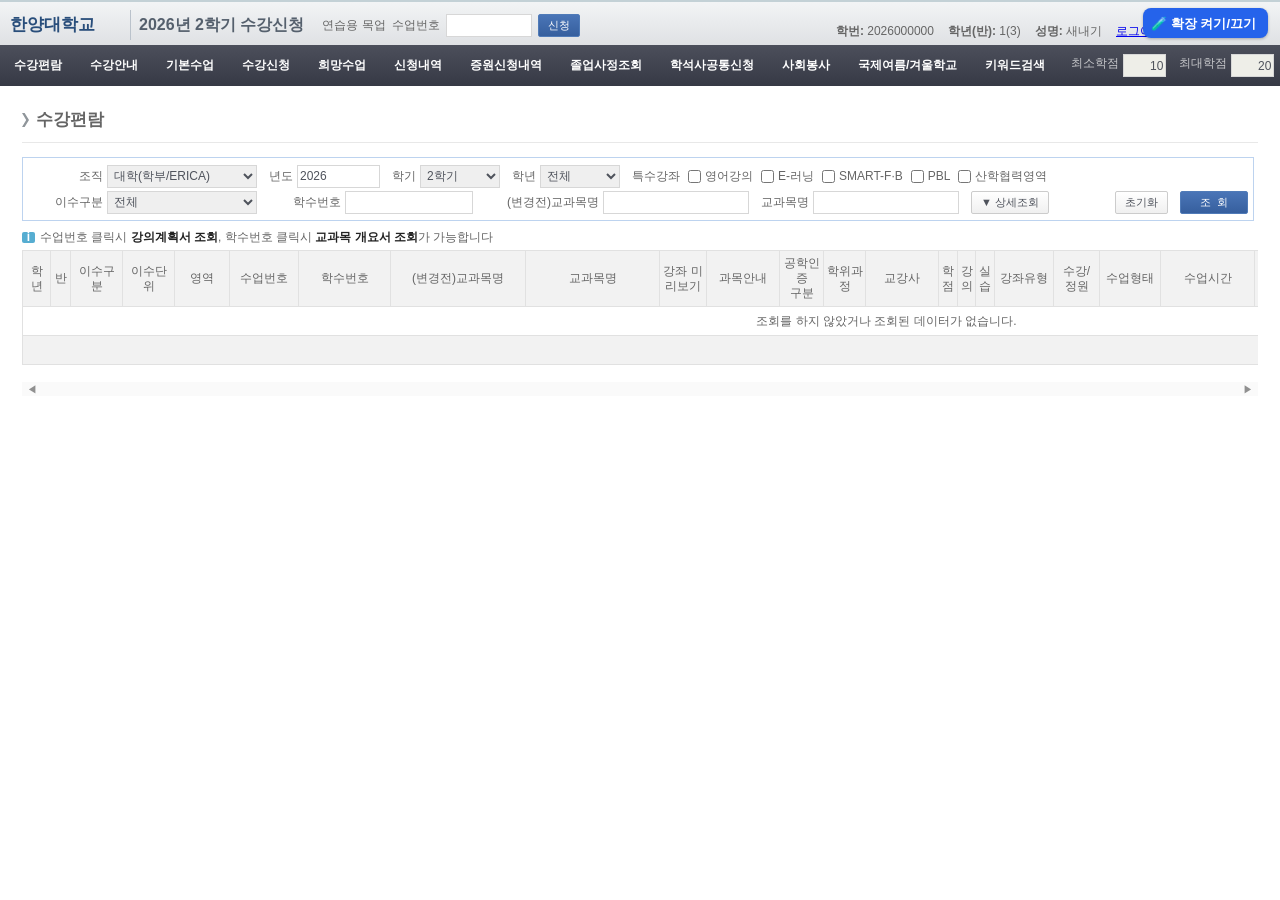
==== commit af8ff52c: "Merge pull request #28 from oofrog/feat/#6 feat: 추가 실패 모달" ====
--- a/mock/index.html
+++ b/mock/index.html
@@ -2,7 +2,7 @@
 <html lang="ko">
 <head>
 <meta charset="utf-8">
-<title>가짜 수강신청</title>
+<title>수강신청 목업</title>
 <!--
   개발용 목업: 실제 수강신청 화면의 구조·흐름만 참고해 새로 작성. 과목·인물 데이터는 모두 가상.
   확장이 붙을 지점(메뉴 a[title], 버튼 value 문구, #gdMain 등)은 실제 화면과 같게 유지.
@@ -12,7 +12,8 @@
 </head>
 <body>
 <div id="logo-area">
-  <div class="left-area"><img class="school-logo" src="logo.png" alt=""><span class="school-name">하냥대학교</span><h2>가짜 수강신청</h2>
+  <div class="left-area"><span class="school-name">한양대학교</span><h2>2026년 2학기 수강신청</h2>
+    <span class="mock-badge">연습용 목업</span>
     <div class="quick-area">
       <label for="edQuickSuupNo">수업번호</label>
       <input type="text" id="edQuickSuupNo" size="7">
@@ -20,9 +21,10 @@
     </div>
   </div>
   <div class="right-area">
-    <span><b>학번:</b> 2027000000</span>
+    <span><b>학번:</b> 2026000000</span>
     <span><b>학년(반):</b> 1(3)</span>
     <span><b>성명:</b> 새내기</span>
+    <a href="#" data-act="todo">로그아웃</a>
   </div>
 </div>
 <div id="wrap">
@@ -37,29 +39,8 @@
   </div>
   <div id="content-wrap"><div id="hyinContents"></div></div>
 </div>
-<!-- 브라우저 툴바의 확장 아이콘 대신 (오른쪽 위, 누르면 그 자리에 패널): extension/files.js의 파일을 차례로 불러오고 아이콘 클릭과 같이 동작 (data-sg라 차단 대상에서 빠짐) -->
-<button type="button" id="dev-guide" title="신입생 시뮬레이터 확장 (실제로는 브라우저 툴바의 확장 아이콘)" data-sg>
-  <svg viewBox="0 0 24 24" aria-hidden="true"><path d="M20.5 11H19V7c0-1.1-.9-2-2-2h-4V3.5C13 2.12 11.88 1 10.5 1S8 2.12 8 3.5V5H4c-1.1 0-2 .9-2 2v3.8h1.5c1.49 0 2.7 1.21 2.7 2.7s-1.21 2.7-2.7 2.7H2V20c0 1.1.9 2 2 2h3.8v-1.5c0-1.49 1.21-2.7 2.7-2.7s2.7 1.21 2.7 2.7V22H17c1.1 0 2-.9 2-2v-4h1.5c1.38 0 2.5-1.12 2.5-2.5S21.88 11 20.5 11z"/></svg>
-  확장 켜기
-</button>
-
-<!-- 첫 진입 안내: 이 브라우저에서 한 번 확인하면 다시 띄우지 않음 (data-sg라 확장이 켜져 있어도 닫을 수 있음) -->
-<dialog id="notice-dialog" class="course-dialog" data-kind="notice" aria-labelledby="notice-dialog-title" data-sg>
-  <form method="dialog">
-    <header class="course-dialog-header"><h2 id="notice-dialog-title">연습용 가짜 수강신청 사이트입니다</h2></header>
-    <div class="course-dialog-content">
-      <ul>
-        <li>실제 수강신청이 되지 않고, 학교 시스템과 연결되어 있지 않습니다.</li>
-        <li>화면의 과목·학번·성명은 모두 가상입니다.</li>
-        <li>학교 계정이나 비밀번호를 입력하지 마세요.</li>
-      </ul>
-      <div class="course-dialog-footer">
-        <a class="notice-real-link" href="https://portal.hanyang.ac.kr/sugang/sulg.do" target="_blank" rel="noopener noreferrer">실제 수강신청 사이트로 가기 ↗</a>
-        <button class="course-dialog-close" autofocus>확인</button>
-      </div>
-    </div>
-  </form>
-</dialog>
+<!-- 확장 아이콘 클릭 대신: extension/files.js의 파일을 차례로 불러오고 켜기/끄기 (data-sg라 차단 대상에서 빠짐) -->
+<input type="button" id="dev-guide" value="🧪 확장 켜기/끄기" data-sg>
 
 <dialog id="course-dialog" class="course-dialog" aria-labelledby="course-dialog-title" data-sg>
   <form method="dialog">
@@ -74,7 +55,7 @@
   </form>
 </dialog>
 <script>
-const ME = { dept: '소프트웨어학부', min: 10, max: 20, gyoyangMax: 10 }; // 27학번 1학년, 개강 전 교양 10학점 제한
+const ME = { dept: '소프트웨어학부', min: 10, max: 20, gyoyangMax: 10 }; // 26학번 1학년, 개강 전 교양 10학점 제한
 
 const K = 'no code name type area dept year cls prof credit lec lab time room cap enrolled hope limit'.split(' ');
 const C = [
@@ -97,7 +78,8 @@
 ].map(r => Object.fromEntries(K.map((k, i) => [k, r[i]])));
 const byNo = Object.fromEntries(C.map(c => [c.no, c]));
 
-let hope = ['30001', '30004', '30006', '30007', '10101', '10102', '30002']; // A안·B안 섞어 담아 둔 상태
+// A안·B안 섞어 담아 둔 상태. 시간이 겹치지 않게 골라 다 신청하면 최대학점(20)을 넘는다 (실전 재현의 학점 초과·시간 중복 연습, #6)
+let hope = ['30001', '30004', '30006', '30007', '10101', '10102', '30002', '10104', '20001', '20002', '30005'];
 const selectedHope = new Set(hope);
 let done = ['20003']; // 이미 1과목 신청된 상태 (신청내역·수강취소 화면 확인용)
 const found = {}, query = {}; // 페이지별 조회 결과·조건 (화면 이동해도 유지)
@@ -179,8 +161,8 @@
 const searchBox = (page, q = query[page] || {}) => `<div class="search-box" data-page="${page}">
   <div class="search-row">
     <label class="first-filter">조직 <select id="cbJojikGbCd"><option>대학(학부/ERICA)</option></select></label>
-    <label class="year-filter">년도 <input type="number" id="cbYear" name="year" style="width:83px" value="${escapeAttr(q.year ?? 2027)}"${page === 'apply' ? ' disabled' : ''}></label>
-    <label class="term-filter">학기 <select id="cbTerm" name="term"${page === 'apply' ? ' disabled' : ''}>${opts(['1학기','여름학기','2학기','겨울학기'], q.term || '1학기')}</select></label>
+    <label class="year-filter">년도 <input type="number" id="cbYear" name="year" style="width:83px" value="${escapeAttr(q.year ?? 2026)}"${page === 'apply' ? ' disabled' : ''}></label>
+    <label class="term-filter">학기 <select id="cbTerm" name="term"${page === 'apply' ? ' disabled' : ''}>${opts(['1학기','여름학기','2학기','겨울학기'], q.term || '2학기')}</select></label>
     <label class="grade-filter">학년 <select id="cbGrade" name="grade">${opts(['전체','1','2','3','4','5','전학년'], q.grade)}</select></label>
     <span class="special-filters">특수강좌 ${['영어강의','E-러닝','SMART-F·B','PBL','산학협력영역'].map((label, i) => `<label><input type="checkbox" name="special" value="${i}"${q.special?.includes(String(i)) ? ' checked' : ''}> ${label}</label>`).join('')}</span>
     ${page === 'apply' ? `<div class="course-groups" role="group" aria-label="과목구분">${courseGroups.map((label, i) => {
@@ -209,7 +191,7 @@
 // ---------- 화면 ----------
 const PAGES = [
   ['pyunram', '수강편람', () => searchBox('pyunram') + gridHint + grid(catalogCols, found.pyunram || [])],
-  ['guide', '수강안내', () => unsupported()], // 만들지 않음 (메뉴 순서 때문에 여기 둠)
+  ['guide', '수강안내', () => '<p>목업에서는 생략. 실제 수강안내 내용은 CLAUDE.md의 "학교 수강신청 규칙" 참고.</p>'],
   ['basic', '기본수업', () => `<div class="basic-toolbar">${gridHint}
     <input type="button" id="btn_dongil" value="동일/대치 교과목 확인" data-act="dongil"></div>
     <section class="basic-section" aria-labelledby="basic-heading"><h4 id="basic-heading">기본수업조회</h4>
@@ -241,31 +223,21 @@
   ['increase', '증원신청내역'], ['graduation', '졸업사정조회'], ['combined', '학석사공통신청'],
   ['volunteer', '사회봉사'], ['international', '국제여름/겨울학교'], ['keyword', '키워드검색'],
 ];
-// 만들지 않은 화면: 메뉴는 눌리지 않고, 마우스를 올리거나 포커스하면 안내만 뜬다 (주소로 직접 들어오면 같은 문구)
-const UNAVAILABLE = '실제 수강신청 사이트에서만 볼 수 있어요.';
-const unsupported = () => `<p>${UNAVAILABLE}</p>`;
-const unavailable = new Set(['guide', ...extraPages.map(([key]) => key)]);
+const menuGroups = {
+  volunteer: ['사회봉사수강신청안내', '오리엔테이션일정', '사회봉사수강신청', '사회봉사수강신청(자율)', '수강신청내역확인'],
+  international: ['국제여름/겨울 신청안내', '국제여름/겨울 수강신청', '국제여름/겨울 신청내역'],
+};
+const unsupported = () => '<p>이 메뉴는 연습용 목업에서 제공하지 않습니다.</p>';
 for (const [key, title] of extraPages) PAGES.push([key, title, unsupported]);
-// 사회봉사·국제여름/겨울학교는 실제로는 하위 메뉴가 펼쳐지는 묶음이지만 MVP에서 빼서 다른 메뉴처럼 막아 둔다
-document.getElementById('menu').innerHTML = PAGES.map(([key, title]) => unavailable.has(key)
-  ? `<li><a tabindex="0" aria-disabled="true" aria-describedby="menu-tip" title="${title}" data-unavailable>${title}</a></li>`
-  : `<li><a href="#!${key}" title="${title}">${title}</a></li>`).join('');
-const menuTip = Object.assign(document.createElement('div'), { id: 'menu-tip', role: 'tooltip', hidden: true, textContent: UNAVAILABLE });
-document.body.append(menuTip);
-const menuTipFor = e => e.target.closest?.('#menu [data-unavailable]');
-const showMenuTip = e => {
-  const a = menuTipFor(e);
-  if (!a) return;
-  const r = a.getBoundingClientRect();
-  menuTip.hidden = false;
-  menuTip.style.left = Math.max(4, Math.min(r.left, document.documentElement.clientWidth - menuTip.offsetWidth - 4)) + 'px';
-  menuTip.style.top = r.bottom + 4 + 'px';
-};
-const hideMenuTip = e => { if (menuTipFor(e)) menuTip.hidden = true; };
-// window capture: 확장(자유 팁)이 페이지의 마우스 올림 이벤트를 막아도 안내가 뜨게. 확장보다 먼저 등록되므로 먼저 실행된다
-['mouseover', 'focusin'].forEach(t => addEventListener(t, showMenuTip, true));
-['mouseout', 'focusout'].forEach(t => addEventListener(t, hideMenuTip, true));
-document.getElementById('snb').addEventListener('scroll', () => { menuTip.hidden = true; });
+document.getElementById('menu').innerHTML = PAGES.map(([key, title]) => {
+  const group = menuGroups[key];
+  if (!group) return `<li><a href="#!${key}" title="${title}">${title}</a></li>`;
+  const links = group.map((label, i) => `<li><a href="#!${key}-${i}" title="${label}">${label}</a></li>`).join('');
+  return `<li><a class="over-btn" role="button" tabindex="0" aria-expanded="false" aria-controls="submenu-${key}">${title}</a><div id="submenu-${key}" class="sub_category" hidden><div class="list_scroll"><div class="list"><ul>${links}</ul></div></div></div></li>`;
+}).join('');
+for (const [key, labels] of Object.entries(menuGroups)) {
+  labels.forEach((label, i) => PAGES.push([`${key}-${i}`, label, unsupported]));
+}
 
 function render() {
   const key = location.hash.slice(2);
@@ -274,9 +246,48 @@
   document.getElementById('hyinContents').innerHTML = `<div class="header"><h3 class="txt_title">${title}</h3></div><div class="hyinTemplate">${view()}</div>`;
   edMinHakjeom.value = ME.min; edMaxHakjeom.value = ME.max; edSincheongHakjeom.value = sum();
 }
+let openMenu = null;
+function positionSubmenu() {
+  if (!openMenu) return;
+  const bounds = openMenu.getBoundingClientRect();
+  const panel = openMenu.nextElementSibling;
+  panel.style.left = Math.max(0, Math.min(bounds.left, document.documentElement.clientWidth - panel.offsetWidth)) + 'px';
+  panel.style.top = bounds.bottom + 'px';
+}
+
+function setOpenMenu(trigger) {
+  if (openMenu) {
+    openMenu.setAttribute('aria-expanded', 'false');
+    openMenu.nextElementSibling.hidden = true;
+  }
+  openMenu = trigger;
+  if (openMenu) {
+    openMenu.setAttribute('aria-expanded', 'true');
+    openMenu.nextElementSibling.hidden = false;
+    positionSubmenu();
+  }
+}
+
+document.getElementById('snb').addEventListener('scroll', positionSubmenu);
+addEventListener('scroll', positionSubmenu);
+addEventListener('resize', positionSubmenu);
 addEventListener('hashchange', () => {
+  setOpenMenu(null);
   pageNo = 1; // 화면을 옮기면 1페이지부터
   render();
+});
+
+document.addEventListener('keydown', e => {
+  if (e.key === 'Escape' && openMenu) {
+    const trigger = openMenu;
+    setOpenMenu(null);
+    trigger.focus();
+  }
+  const trigger = e.target.closest('#menu .over-btn');
+  if (trigger && (e.key === 'Enter' || e.key === ' ')) {
+    e.preventDefault();
+    trigger.click();
+  }
 });
 
 // ---------- 동작 ----------
@@ -312,7 +323,7 @@
   const dayNames = '월화수목금토일';
   const slots = [...c.time.matchAll(/([월화수목금토일])\((\d{2}:\d{2}-\d{2}:\d{2})\)/g)];
   const rows = Array.from({ length: 16 }, (_, week) => slots.map(([,day,time]) => {
-    const date = new Date(Date.UTC(2027, 2, 1 + week * 7 + dayNames.indexOf(day))) // 2027-03-01(월)부터;
+    const date = new Date(Date.UTC(2026, 7, 31 + week * 7 + dayNames.indexOf(day)));
     return dialogCells([week + 1, c.lec ? '이론' : '실습', date.toISOString().slice(0, 10).replace(/-/g, '.'), day, time, c.prof]);
   }).join('')).join('');
   return dialogTable(['주(회)차','수업구분','날짜','요일','시간','교강사'], [10,12.5,21,9,26.5,21], rows || '<tr><td colspan="6">표시할 수업 시간이 없습니다.</td></tr>');
@@ -427,6 +438,7 @@
     alert('정렬순서가 저장되었습니다.');
   },
   dongil: () => alert('동일/대치 교과목으로 지정된 이수 과목이 없습니다.'),
+  todo: () => alert('목업에서는 아직 지원하지 않는 기능입니다.'),
   page: (_, el) => { pageNo = Number(el.dataset.page); },
   reset: (_, el) => { pageNo = 1; const page = el.closest('.search-box').dataset.page; delete query[page]; delete found[page]; },
   search: (_, el) => {
@@ -436,7 +448,7 @@
     const gubun = box.dataset.page === 'apply' ? courseGroups[Number(f('strIlbanCommonGb'))] : f('gubun');
     query[box.dataset.page] = { gubun, type: f('type'), code: f('code'), name: f('name'), old: f('old'), year: f('year'), term: f('term'), grade: f('grade'), special, detail: !box.querySelector('.search-detail').hidden };
     found[box.dataset.page] = C.filter(c =>
-      f('year') === '2027' && f('term') === '1학기' && // 27학번 신입생이 신청하는 학기만 결과가 있다
+      f('year') === '2026' && f('term') === '2학기' &&
       (f('grade') === '전체' || String(c.year) === f('grade')) &&
       (!special.length || special.some(tag => c.special?.includes(tag))) &&
       (c.old || '').includes(f('old')) &&
@@ -462,6 +474,14 @@
   }
 });
 document.addEventListener('click', e => {
+  const menuTrigger = e.target.closest('#menu .over-btn');
+  if (menuTrigger) {
+    setOpenMenu(menuTrigger === openMenu ? null : menuTrigger);
+    return;
+  }
+  if (openMenu && (!openMenu.nextElementSibling.contains(e.target) || e.target.closest('a[href]'))) {
+    setOpenMenu(null);
+  }
   const detail = e.target.closest('[data-detail]');
   if (detail) {
     const panel = detail.closest('.search-box').querySelector('.search-detail');
@@ -513,19 +533,9 @@
 document.getElementById('dev-guide').addEventListener('click', devToggle);
 // ?sg → 열자마자 확장 켜기, ?sg=practice 처럼 모드 이름을 주면 그 모드까지 시작 (자동 새로고침과 같이 쓰기)
 const autoMode = new URLSearchParams(location.search).get('sg');
-const autoStart = () => devToggle().then(() => autoMode && SG.start(autoMode));
+if (autoMode !== null) devToggle().then(() => autoMode && SG.start(autoMode));
 
 render();
-
-// 첫 진입 안내: 처음 방문이면 띄우고, 닫으면(확인·Esc) 확장을 켜서 패널을 보여 준다 (?sg=모드이름이면 그 모드 시작).
-// 공지를 닫은 뒤에 켜야 공지를 닫는 Esc를 확장이 같이 받지 않는다. 다시 방문하면 공지 없이 ?sg일 때만 켠다
-const noticeDialog = document.getElementById('notice-dialog');
-const NOTICE_KEY = 'mock-notice-seen';
-let noticeSeen = false;
-try { noticeSeen = localStorage.getItem(NOTICE_KEY) === '1'; } catch {}
-noticeDialog.addEventListener('close', () => { try { localStorage.setItem(NOTICE_KEY, '1'); } catch {} autoStart(); });
-if (!noticeSeen) noticeDialog.showModal();
-else if (autoMode !== null) autoStart();
 </script>
 </body>
 </html>
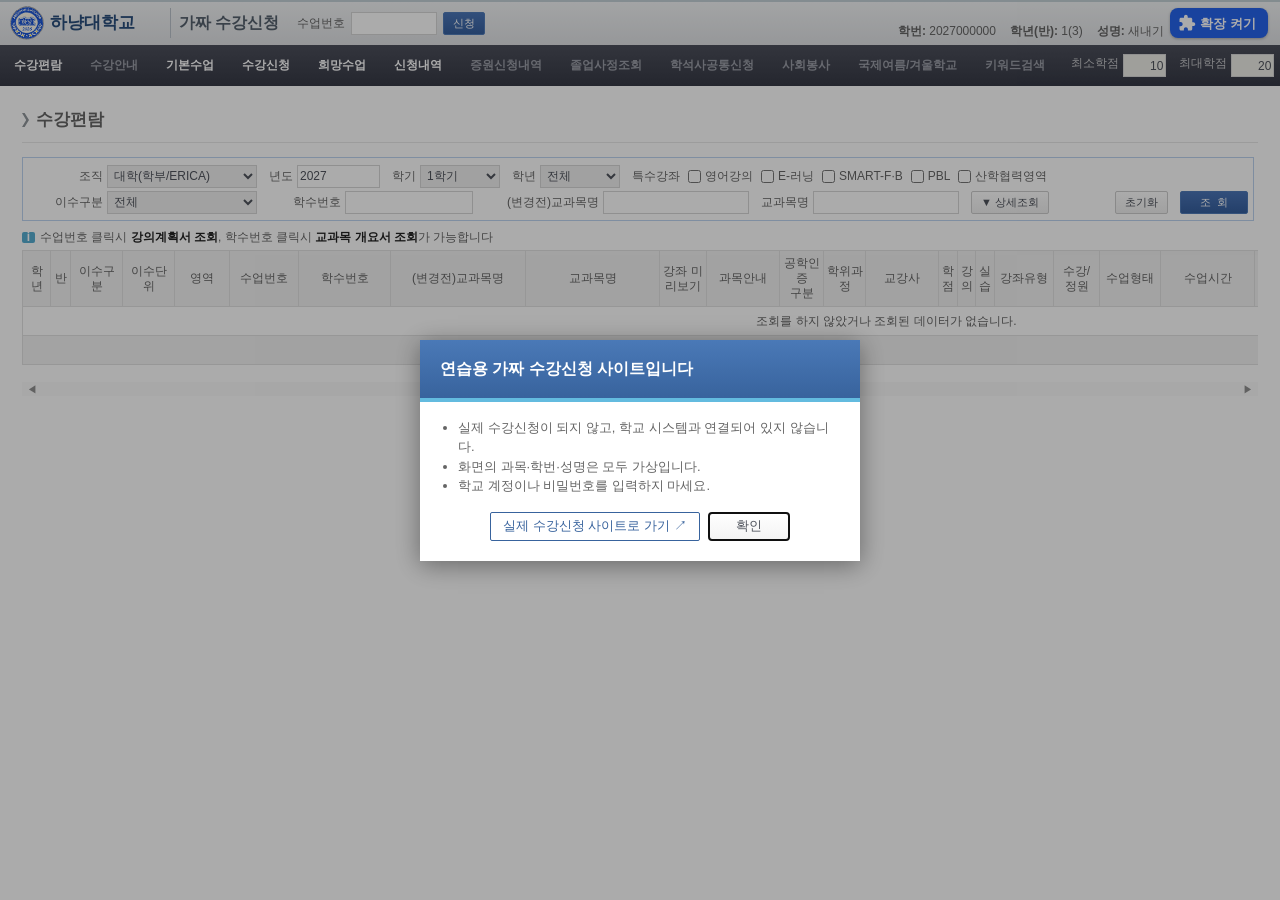
==== commit 9347df6e: "Merge remote-tracking branch 'origin/chore/#25' into feat/#26 # Conflicts: #	extension/core.js" ====
--- a/mock/index.html
+++ b/mock/index.html
@@ -2,7 +2,7 @@
 <html lang="ko">
 <head>
 <meta charset="utf-8">
-<title>수강신청 목업</title>
+<title>가짜 수강신청</title>
 <!--
   개발용 목업: 실제 수강신청 화면의 구조·흐름만 참고해 새로 작성. 과목·인물 데이터는 모두 가상.
   확장이 붙을 지점(메뉴 a[title], 버튼 value 문구, #gdMain 등)은 실제 화면과 같게 유지.
@@ -12,8 +12,7 @@
 </head>
 <body>
 <div id="logo-area">
-  <div class="left-area"><span class="school-name">한양대학교</span><h2>2026년 2학기 수강신청</h2>
-    <span class="mock-badge">연습용 목업</span>
+  <div class="left-area"><img class="school-logo" src="logo.png" alt=""><span class="school-name">하냥대학교</span><h2>가짜 수강신청</h2>
     <div class="quick-area">
       <label for="edQuickSuupNo">수업번호</label>
       <input type="text" id="edQuickSuupNo" size="7">
@@ -21,10 +20,9 @@
     </div>
   </div>
   <div class="right-area">
-    <span><b>학번:</b> 2026000000</span>
+    <span><b>학번:</b> 2027000000</span>
     <span><b>학년(반):</b> 1(3)</span>
     <span><b>성명:</b> 새내기</span>
-    <a href="#" data-act="todo">로그아웃</a>
   </div>
 </div>
 <div id="wrap">
@@ -39,8 +37,29 @@
   </div>
   <div id="content-wrap"><div id="hyinContents"></div></div>
 </div>
-<!-- 확장 아이콘 클릭 대신: extension/files.js의 파일을 차례로 불러오고 켜기/끄기 (data-sg라 차단 대상에서 빠짐) -->
-<input type="button" id="dev-guide" value="🧪 확장 켜기/끄기" data-sg>
+<!-- 브라우저 툴바의 확장 아이콘 대신 (오른쪽 위, 누르면 그 자리에 패널): extension/files.js의 파일을 차례로 불러오고 아이콘 클릭과 같이 동작 (data-sg라 차단 대상에서 빠짐) -->
+<button type="button" id="dev-guide" title="신입생 시뮬레이터 확장 (실제로는 브라우저 툴바의 확장 아이콘)" data-sg>
+  <svg viewBox="0 0 24 24" aria-hidden="true"><path d="M20.5 11H19V7c0-1.1-.9-2-2-2h-4V3.5C13 2.12 11.88 1 10.5 1S8 2.12 8 3.5V5H4c-1.1 0-2 .9-2 2v3.8h1.5c1.49 0 2.7 1.21 2.7 2.7s-1.21 2.7-2.7 2.7H2V20c0 1.1.9 2 2 2h3.8v-1.5c0-1.49 1.21-2.7 2.7-2.7s2.7 1.21 2.7 2.7V22H17c1.1 0 2-.9 2-2v-4h1.5c1.38 0 2.5-1.12 2.5-2.5S21.88 11 20.5 11z"/></svg>
+  확장 켜기
+</button>
+
+<!-- 첫 진입 안내: 이 브라우저에서 한 번 확인하면 다시 띄우지 않음 (data-sg라 확장이 켜져 있어도 닫을 수 있음) -->
+<dialog id="notice-dialog" class="course-dialog" data-kind="notice" aria-labelledby="notice-dialog-title" data-sg>
+  <form method="dialog">
+    <header class="course-dialog-header"><h2 id="notice-dialog-title">연습용 가짜 수강신청 사이트입니다</h2></header>
+    <div class="course-dialog-content">
+      <ul>
+        <li>실제 수강신청이 되지 않고, 학교 시스템과 연결되어 있지 않습니다.</li>
+        <li>화면의 과목·학번·성명은 모두 가상입니다.</li>
+        <li>학교 계정이나 비밀번호를 입력하지 마세요.</li>
+      </ul>
+      <div class="course-dialog-footer">
+        <a class="notice-real-link" href="https://portal.hanyang.ac.kr/sugang/sulg.do" target="_blank" rel="noopener noreferrer">실제 수강신청 사이트로 가기 ↗</a>
+        <button class="course-dialog-close" autofocus>확인</button>
+      </div>
+    </div>
+  </form>
+</dialog>
 
 <dialog id="course-dialog" class="course-dialog" aria-labelledby="course-dialog-title" data-sg>
   <form method="dialog">
@@ -55,7 +74,7 @@
   </form>
 </dialog>
 <script>
-const ME = { dept: '소프트웨어학부', min: 10, max: 20, gyoyangMax: 10 }; // 26학번 1학년, 개강 전 교양 10학점 제한
+const ME = { dept: '소프트웨어학부', min: 10, max: 20, gyoyangMax: 10 }; // 27학번 1학년, 개강 전 교양 10학점 제한
 
 const K = 'no code name type area dept year cls prof credit lec lab time room cap enrolled hope limit'.split(' ');
 const C = [
@@ -78,8 +97,7 @@
 ].map(r => Object.fromEntries(K.map((k, i) => [k, r[i]])));
 const byNo = Object.fromEntries(C.map(c => [c.no, c]));
 
-// A안·B안 섞어 담아 둔 상태. 시간이 겹치지 않게 골라 다 신청하면 최대학점(20)을 넘는다 (실전 재현의 학점 초과·시간 중복 연습, #6)
-let hope = ['30001', '30004', '30006', '30007', '10101', '10102', '30002', '10104', '20001', '20002', '30005'];
+let hope = ['30001', '30004', '30006', '30007', '10101', '10102', '30002']; // A안·B안 섞어 담아 둔 상태
 const selectedHope = new Set(hope);
 let done = ['20003']; // 이미 1과목 신청된 상태 (신청내역·수강취소 화면 확인용)
 const found = {}, query = {}; // 페이지별 조회 결과·조건 (화면 이동해도 유지)
@@ -161,8 +179,8 @@
 const searchBox = (page, q = query[page] || {}) => `<div class="search-box" data-page="${page}">
   <div class="search-row">
     <label class="first-filter">조직 <select id="cbJojikGbCd"><option>대학(학부/ERICA)</option></select></label>
-    <label class="year-filter">년도 <input type="number" id="cbYear" name="year" style="width:83px" value="${escapeAttr(q.year ?? 2026)}"${page === 'apply' ? ' disabled' : ''}></label>
-    <label class="term-filter">학기 <select id="cbTerm" name="term"${page === 'apply' ? ' disabled' : ''}>${opts(['1학기','여름학기','2학기','겨울학기'], q.term || '2학기')}</select></label>
+    <label class="year-filter">년도 <input type="number" id="cbYear" name="year" style="width:83px" value="${escapeAttr(q.year ?? 2027)}"${page === 'apply' ? ' disabled' : ''}></label>
+    <label class="term-filter">학기 <select id="cbTerm" name="term"${page === 'apply' ? ' disabled' : ''}>${opts(['1학기','여름학기','2학기','겨울학기'], q.term || '1학기')}</select></label>
     <label class="grade-filter">학년 <select id="cbGrade" name="grade">${opts(['전체','1','2','3','4','5','전학년'], q.grade)}</select></label>
     <span class="special-filters">특수강좌 ${['영어강의','E-러닝','SMART-F·B','PBL','산학협력영역'].map((label, i) => `<label><input type="checkbox" name="special" value="${i}"${q.special?.includes(String(i)) ? ' checked' : ''}> ${label}</label>`).join('')}</span>
     ${page === 'apply' ? `<div class="course-groups" role="group" aria-label="과목구분">${courseGroups.map((label, i) => {
@@ -191,7 +209,7 @@
 // ---------- 화면 ----------
 const PAGES = [
   ['pyunram', '수강편람', () => searchBox('pyunram') + gridHint + grid(catalogCols, found.pyunram || [])],
-  ['guide', '수강안내', () => '<p>목업에서는 생략. 실제 수강안내 내용은 CLAUDE.md의 "학교 수강신청 규칙" 참고.</p>'],
+  ['guide', '수강안내', () => unsupported()], // 만들지 않음 (메뉴 순서 때문에 여기 둠)
   ['basic', '기본수업', () => `<div class="basic-toolbar">${gridHint}
     <input type="button" id="btn_dongil" value="동일/대치 교과목 확인" data-act="dongil"></div>
     <section class="basic-section" aria-labelledby="basic-heading"><h4 id="basic-heading">기본수업조회</h4>
@@ -223,21 +241,31 @@
   ['increase', '증원신청내역'], ['graduation', '졸업사정조회'], ['combined', '학석사공통신청'],
   ['volunteer', '사회봉사'], ['international', '국제여름/겨울학교'], ['keyword', '키워드검색'],
 ];
-const menuGroups = {
-  volunteer: ['사회봉사수강신청안내', '오리엔테이션일정', '사회봉사수강신청', '사회봉사수강신청(자율)', '수강신청내역확인'],
-  international: ['국제여름/겨울 신청안내', '국제여름/겨울 수강신청', '국제여름/겨울 신청내역'],
+// 만들지 않은 화면: 메뉴는 눌리지 않고, 마우스를 올리거나 포커스하면 안내만 뜬다 (주소로 직접 들어오면 같은 문구)
+const UNAVAILABLE = '실제 수강신청 사이트에서만 볼 수 있어요.';
+const unsupported = () => `<p>${UNAVAILABLE}</p>`;
+const unavailable = new Set(['guide', ...extraPages.map(([key]) => key)]);
+for (const [key, title] of extraPages) PAGES.push([key, title, unsupported]);
+// 사회봉사·국제여름/겨울학교는 실제로는 하위 메뉴가 펼쳐지는 묶음이지만 MVP에서 빼서 다른 메뉴처럼 막아 둔다
+document.getElementById('menu').innerHTML = PAGES.map(([key, title]) => unavailable.has(key)
+  ? `<li><a tabindex="0" aria-disabled="true" aria-describedby="menu-tip" title="${title}" data-unavailable>${title}</a></li>`
+  : `<li><a href="#!${key}" title="${title}">${title}</a></li>`).join('');
+const menuTip = Object.assign(document.createElement('div'), { id: 'menu-tip', role: 'tooltip', hidden: true, textContent: UNAVAILABLE });
+document.body.append(menuTip);
+const menuTipFor = e => e.target.closest?.('#menu [data-unavailable]');
+const showMenuTip = e => {
+  const a = menuTipFor(e);
+  if (!a) return;
+  const r = a.getBoundingClientRect();
+  menuTip.hidden = false;
+  menuTip.style.left = Math.max(4, Math.min(r.left, document.documentElement.clientWidth - menuTip.offsetWidth - 4)) + 'px';
+  menuTip.style.top = r.bottom + 4 + 'px';
 };
-const unsupported = () => '<p>이 메뉴는 연습용 목업에서 제공하지 않습니다.</p>';
-for (const [key, title] of extraPages) PAGES.push([key, title, unsupported]);
-document.getElementById('menu').innerHTML = PAGES.map(([key, title]) => {
-  const group = menuGroups[key];
-  if (!group) return `<li><a href="#!${key}" title="${title}">${title}</a></li>`;
-  const links = group.map((label, i) => `<li><a href="#!${key}-${i}" title="${label}">${label}</a></li>`).join('');
-  return `<li><a class="over-btn" role="button" tabindex="0" aria-expanded="false" aria-controls="submenu-${key}">${title}</a><div id="submenu-${key}" class="sub_category" hidden><div class="list_scroll"><div class="list"><ul>${links}</ul></div></div></div></li>`;
-}).join('');
-for (const [key, labels] of Object.entries(menuGroups)) {
-  labels.forEach((label, i) => PAGES.push([`${key}-${i}`, label, unsupported]));
-}
+const hideMenuTip = e => { if (menuTipFor(e)) menuTip.hidden = true; };
+// window capture: 확장(자유 팁)이 페이지의 마우스 올림 이벤트를 막아도 안내가 뜨게. 확장보다 먼저 등록되므로 먼저 실행된다
+['mouseover', 'focusin'].forEach(t => addEventListener(t, showMenuTip, true));
+['mouseout', 'focusout'].forEach(t => addEventListener(t, hideMenuTip, true));
+document.getElementById('snb').addEventListener('scroll', () => { menuTip.hidden = true; });
 
 function render() {
   const key = location.hash.slice(2);
@@ -246,48 +274,9 @@
   document.getElementById('hyinContents').innerHTML = `<div class="header"><h3 class="txt_title">${title}</h3></div><div class="hyinTemplate">${view()}</div>`;
   edMinHakjeom.value = ME.min; edMaxHakjeom.value = ME.max; edSincheongHakjeom.value = sum();
 }
-let openMenu = null;
-function positionSubmenu() {
-  if (!openMenu) return;
-  const bounds = openMenu.getBoundingClientRect();
-  const panel = openMenu.nextElementSibling;
-  panel.style.left = Math.max(0, Math.min(bounds.left, document.documentElement.clientWidth - panel.offsetWidth)) + 'px';
-  panel.style.top = bounds.bottom + 'px';
-}
-
-function setOpenMenu(trigger) {
-  if (openMenu) {
-    openMenu.setAttribute('aria-expanded', 'false');
-    openMenu.nextElementSibling.hidden = true;
-  }
-  openMenu = trigger;
-  if (openMenu) {
-    openMenu.setAttribute('aria-expanded', 'true');
-    openMenu.nextElementSibling.hidden = false;
-    positionSubmenu();
-  }
-}
-
-document.getElementById('snb').addEventListener('scroll', positionSubmenu);
-addEventListener('scroll', positionSubmenu);
-addEventListener('resize', positionSubmenu);
 addEventListener('hashchange', () => {
-  setOpenMenu(null);
   pageNo = 1; // 화면을 옮기면 1페이지부터
   render();
-});
-
-document.addEventListener('keydown', e => {
-  if (e.key === 'Escape' && openMenu) {
-    const trigger = openMenu;
-    setOpenMenu(null);
-    trigger.focus();
-  }
-  const trigger = e.target.closest('#menu .over-btn');
-  if (trigger && (e.key === 'Enter' || e.key === ' ')) {
-    e.preventDefault();
-    trigger.click();
-  }
 });
 
 // ---------- 동작 ----------
@@ -323,7 +312,7 @@
   const dayNames = '월화수목금토일';
   const slots = [...c.time.matchAll(/([월화수목금토일])\((\d{2}:\d{2}-\d{2}:\d{2})\)/g)];
   const rows = Array.from({ length: 16 }, (_, week) => slots.map(([,day,time]) => {
-    const date = new Date(Date.UTC(2026, 7, 31 + week * 7 + dayNames.indexOf(day)));
+    const date = new Date(Date.UTC(2027, 2, 1 + week * 7 + dayNames.indexOf(day))) // 2027-03-01(월)부터;
     return dialogCells([week + 1, c.lec ? '이론' : '실습', date.toISOString().slice(0, 10).replace(/-/g, '.'), day, time, c.prof]);
   }).join('')).join('');
   return dialogTable(['주(회)차','수업구분','날짜','요일','시간','교강사'], [10,12.5,21,9,26.5,21], rows || '<tr><td colspan="6">표시할 수업 시간이 없습니다.</td></tr>');
@@ -438,7 +427,6 @@
     alert('정렬순서가 저장되었습니다.');
   },
   dongil: () => alert('동일/대치 교과목으로 지정된 이수 과목이 없습니다.'),
-  todo: () => alert('목업에서는 아직 지원하지 않는 기능입니다.'),
   page: (_, el) => { pageNo = Number(el.dataset.page); },
   reset: (_, el) => { pageNo = 1; const page = el.closest('.search-box').dataset.page; delete query[page]; delete found[page]; },
   search: (_, el) => {
@@ -448,7 +436,7 @@
     const gubun = box.dataset.page === 'apply' ? courseGroups[Number(f('strIlbanCommonGb'))] : f('gubun');
     query[box.dataset.page] = { gubun, type: f('type'), code: f('code'), name: f('name'), old: f('old'), year: f('year'), term: f('term'), grade: f('grade'), special, detail: !box.querySelector('.search-detail').hidden };
     found[box.dataset.page] = C.filter(c =>
-      f('year') === '2026' && f('term') === '2학기' &&
+      f('year') === '2027' && f('term') === '1학기' && // 27학번 신입생이 신청하는 학기만 결과가 있다
       (f('grade') === '전체' || String(c.year) === f('grade')) &&
       (!special.length || special.some(tag => c.special?.includes(tag))) &&
       (c.old || '').includes(f('old')) &&
@@ -474,14 +462,6 @@
   }
 });
 document.addEventListener('click', e => {
-  const menuTrigger = e.target.closest('#menu .over-btn');
-  if (menuTrigger) {
-    setOpenMenu(menuTrigger === openMenu ? null : menuTrigger);
-    return;
-  }
-  if (openMenu && (!openMenu.nextElementSibling.contains(e.target) || e.target.closest('a[href]'))) {
-    setOpenMenu(null);
-  }
   const detail = e.target.closest('[data-detail]');
   if (detail) {
     const panel = detail.closest('.search-box').querySelector('.search-detail');
@@ -533,9 +513,19 @@
 document.getElementById('dev-guide').addEventListener('click', devToggle);
 // ?sg → 열자마자 확장 켜기, ?sg=practice 처럼 모드 이름을 주면 그 모드까지 시작 (자동 새로고침과 같이 쓰기)
 const autoMode = new URLSearchParams(location.search).get('sg');
-if (autoMode !== null) devToggle().then(() => autoMode && SG.start(autoMode));
+const autoStart = () => devToggle().then(() => autoMode && SG.start(autoMode));
 
 render();
+
+// 첫 진입 안내: 처음 방문이면 띄우고, 닫으면(확인·Esc) 확장을 켜서 패널을 보여 준다 (?sg=모드이름이면 그 모드 시작).
+// 공지를 닫은 뒤에 켜야 공지를 닫는 Esc를 확장이 같이 받지 않는다. 다시 방문하면 공지 없이 ?sg일 때만 켠다
+const noticeDialog = document.getElementById('notice-dialog');
+const NOTICE_KEY = 'mock-notice-seen';
+let noticeSeen = false;
+try { noticeSeen = localStorage.getItem(NOTICE_KEY) === '1'; } catch {}
+noticeDialog.addEventListener('close', () => { try { localStorage.setItem(NOTICE_KEY, '1'); } catch {} autoStart(); });
+if (!noticeSeen) noticeDialog.showModal();
+else if (autoMode !== null) autoStart();
 </script>
 </body>
 </html>
--- a/mock/mock.css
+++ b/mock/mock.css
@@ -15,6 +15,9 @@
 #dev-guide svg { width: 18px; height: 18px; fill: white; }
 /* 확장 패널은 확장 켜기 버튼 자리(오른쪽 위, core 기본 위치)에 뜨고, 패널이 열려 있는 동안 버튼은 숨긴다 */
 body:has(> .sg-panel:not([hidden])) #dev-guide { visibility: hidden; }
+/* 패널 제목은 크롬 확장 팝업(extension/popup.html)과 같게: 앞에 확장 아이콘, 글자 16px */
+.sg-panel > b { display: flex; align-items: center; gap: 6px; margin-bottom: 2px; font-size: 16px; }
+.sg-panel > b::before { content: ""; flex: none; width: 24px; height: 24px; background: url(../extension/icons/icon48.png) center / contain no-repeat; }
 #edQuickSuupNo { width: 86px; }
 #snb { display: flex; justify-content: space-between; align-items: center; gap: 12px; height: 41px; background: linear-gradient(#4c4f5b, #363945); overflow: auto hidden; scrollbar-width: none; white-space: nowrap; }
 #snb ul { display: flex; flex: none; list-style: none; margin: 0; padding: 0; }
